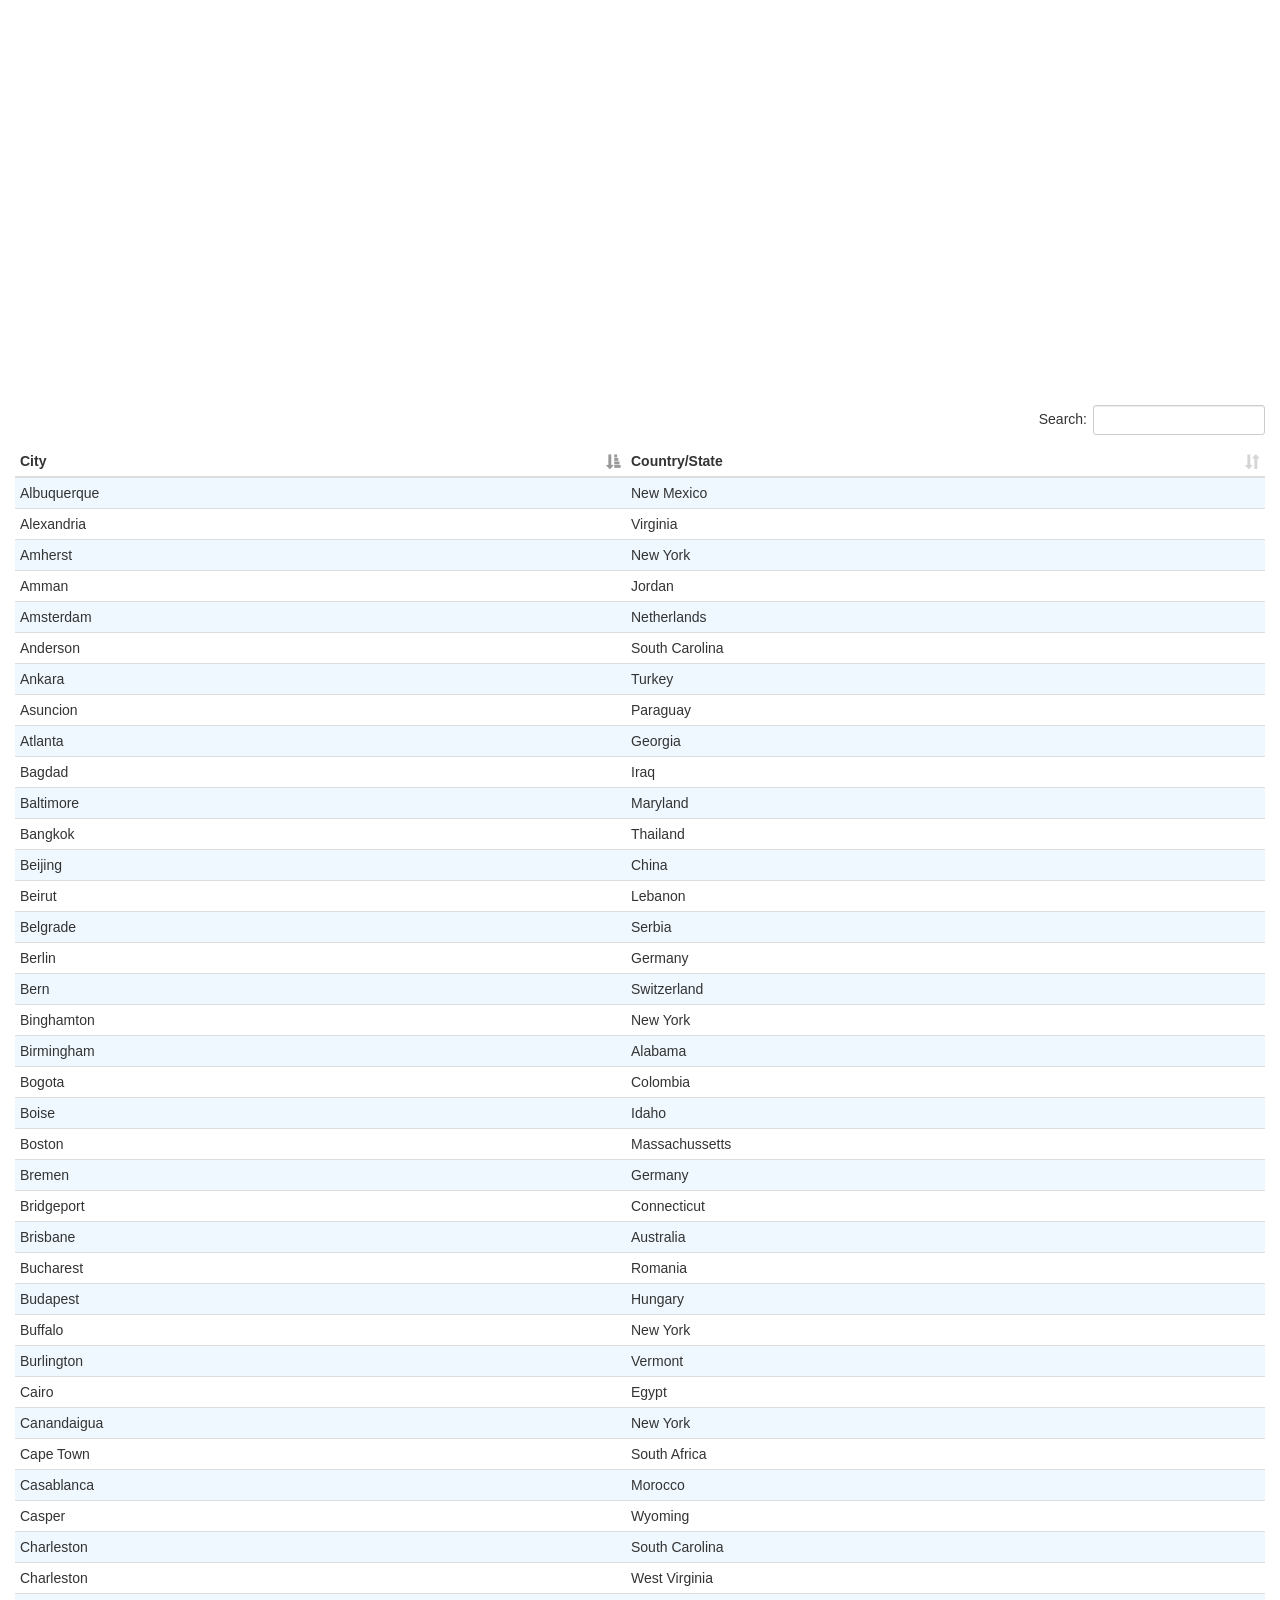
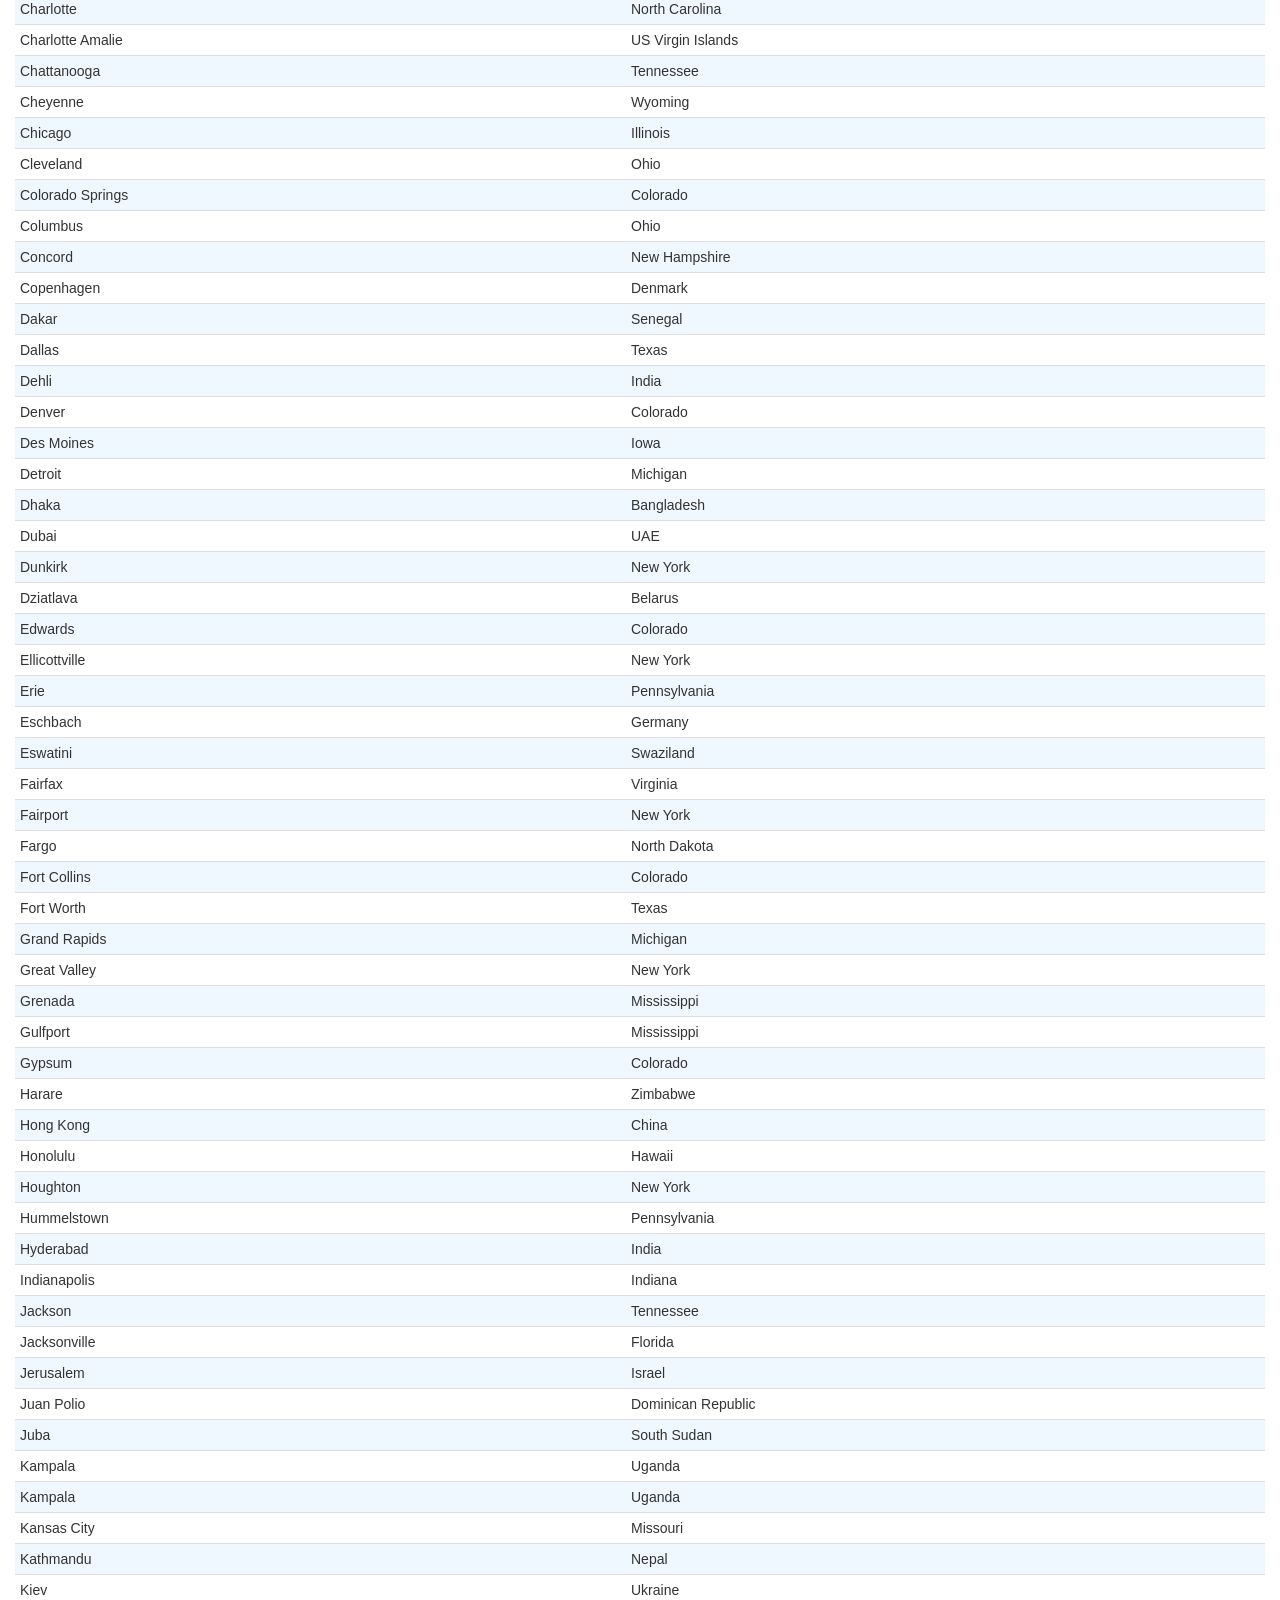
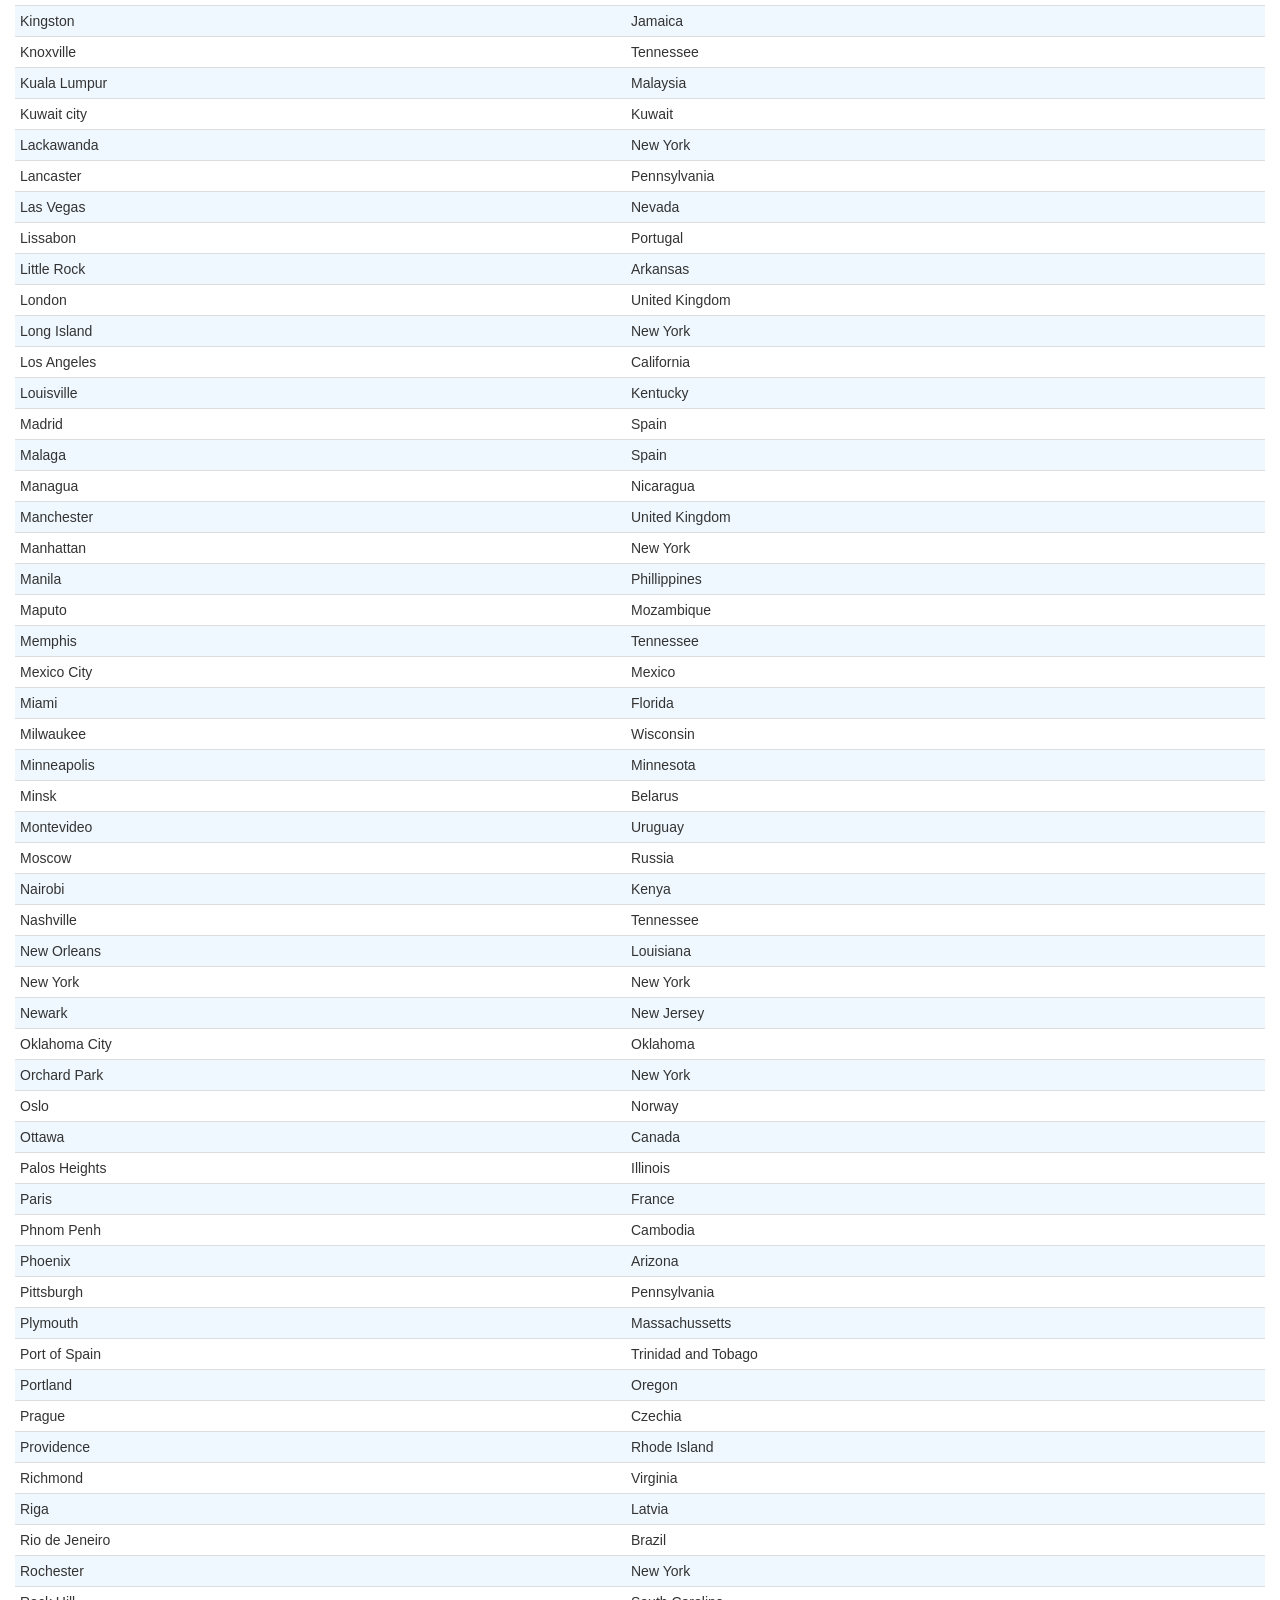
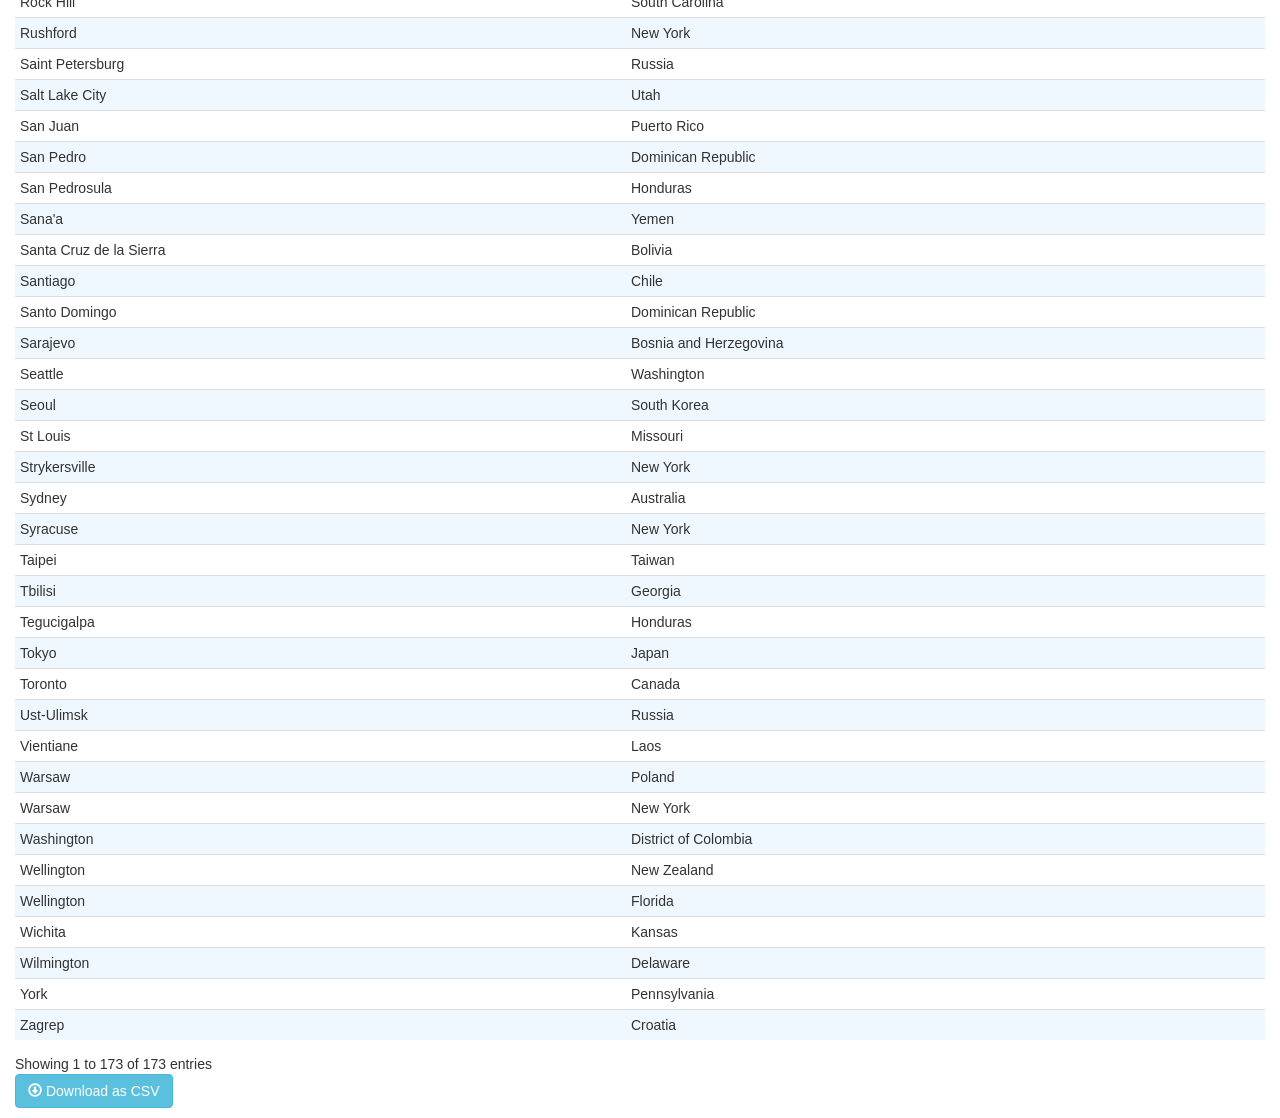
==== index.html @ 985b514a "a" ====
<!DOCTYPE html>
<html lang="en">
  <head>
    <meta charset="utf-8">
    <meta http-equiv="X-UA-Compatible" content="IE=edge">
    <meta name="viewport" content="width=device-width, initial-scale=1">
    <!-- The above 3 meta tags *must* come first in the head; any other head content must come *after* these tags -->
    <title>Chelsea's Army</title>
    <meta name="author" content="Derek Eder">
    <meta content="Display any CSV file as a searchable, filterable, pretty HTML table" />

    <!-- Bootstrap core CSS -->
    <link href="css/bootstrap.min.css" rel="stylesheet">
    <link href="css/dataTables.bootstrap.css" rel="stylesheet">

    <!-- HTML5 shim and Respond.js for IE8 support of HTML5 elements and media queries -->
    <!--[if lt IE 9]>
      <script type="text/javascript" src="https://oss.maxcdn.com/html5shiv/3.7.2/html5shiv.min.js"></script>
      <script type="text/javascript" src="https://oss.maxcdn.com/respond/1.4.2/respond.min.js"></script>
    <![endif]-->
  </head>

  <body>
    <iframe title="Chelsea's Army" aria-label="Map" id="datawrapper-chart-Oba1A" src="https://datawrapper.dwcdn.net/Oba1A/9/" scrolling="no" frameborder="0" style="width: 0; min-width: 100% !important; border: none;" height="400"></iframe>
    <script type="text/javascript">!function(){"use strict";window.addEventListener("message",(function(a){if(void 0!==a.data["datawrapper-height"])for(var e in a.data["datawrapper-height"]){var t=document.getElementById("datawrapper-chart-"+e)||document.querySelector("iframe[src*='"+e+"']");t&&(t.style.height=a.data["datawrapper-height"][e]+"px")}}))}();
    </script>
    <div class="container-fluid">

      <div id='table-container'></div>

    </div><!-- /.container -->


    <!-- Bootstrap core JavaScript
    ================================================== -->
    <!-- Placed at the end of the document so the pages load faster -->
    <script type="text/javascript" src="js/jquery.min.js"></script>
    <script type="text/javascript" src="js/bootstrap.min.js"></script>
    <script type="text/javascript" src="js/jquery.csv.min.js"></script>
    <script type="text/javascript" src="js/jquery.dataTables.min.js"></script>
    <script type="text/javascript" src="js/dataTables.bootstrap.js"></script>
    <script type="text/javascript" src="js/csv_to_html_table.js"></script>


    <script type="text/javascript">
      // function format_link(link){
      //   if (link)
      //     return "<a href='" + link + "' target='_blank'>" + link + "</a>";
      //   else
      //     return "";
      // }

        CsvToHtmlTable.init({
          csv_path: 'countries-states2.csv',
          element: 'table-container',
          allow_download: true,
          csv_options: {separator: ',', delimiter: '\n'},
          datatables_options: {"paging": false}
        });
    </script>
  </body>
</html>
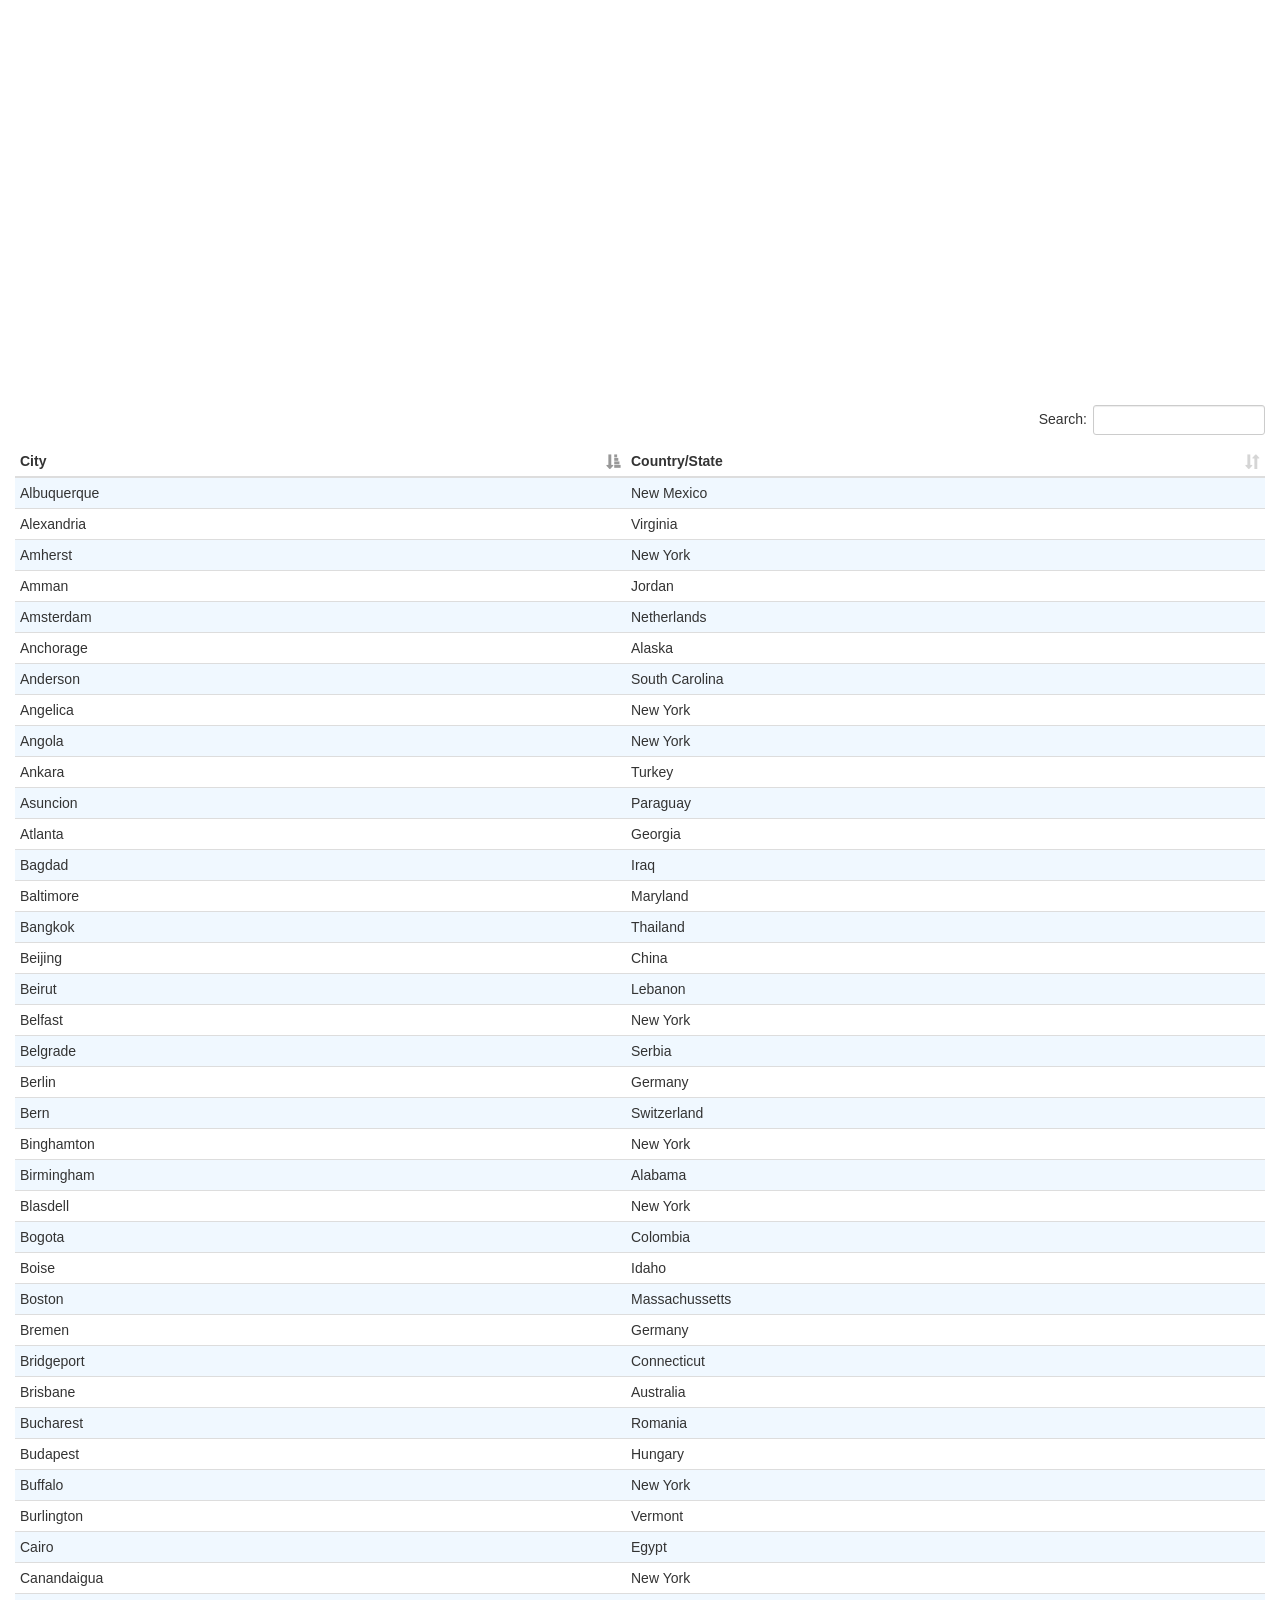
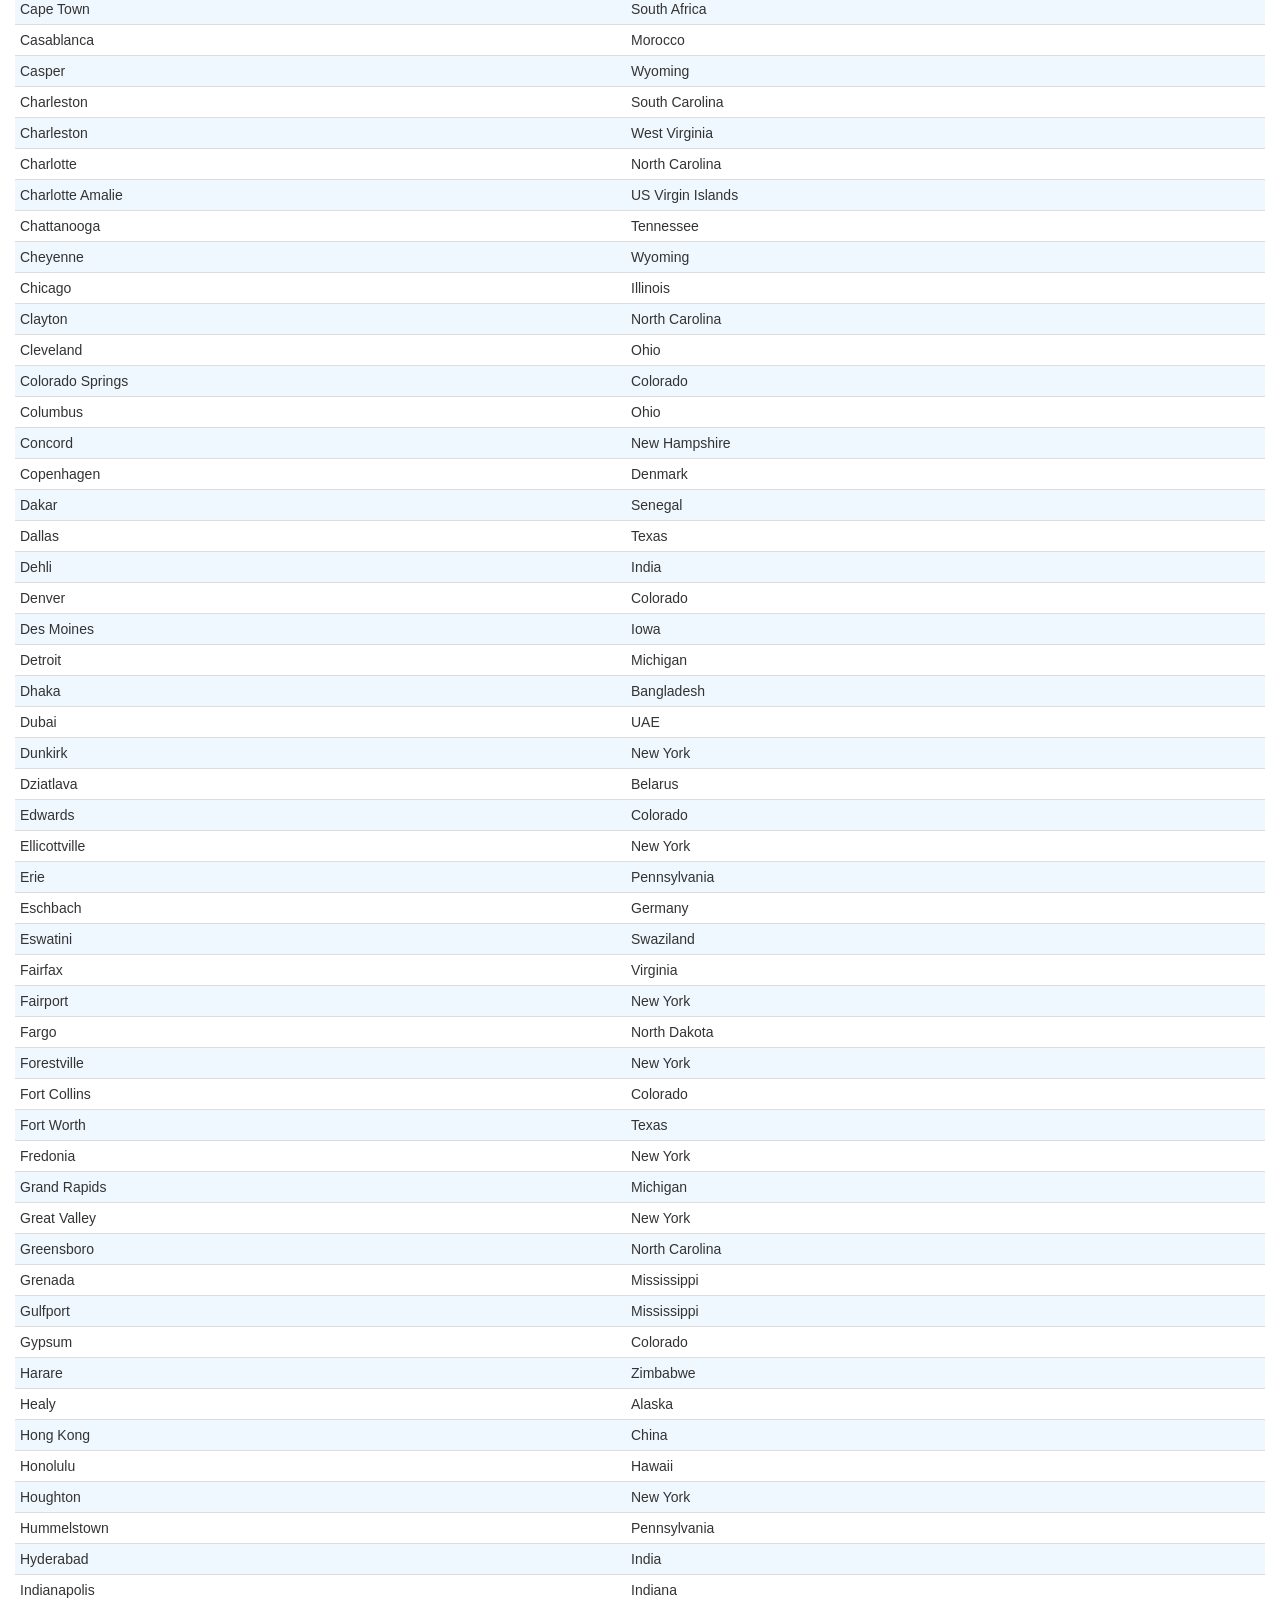
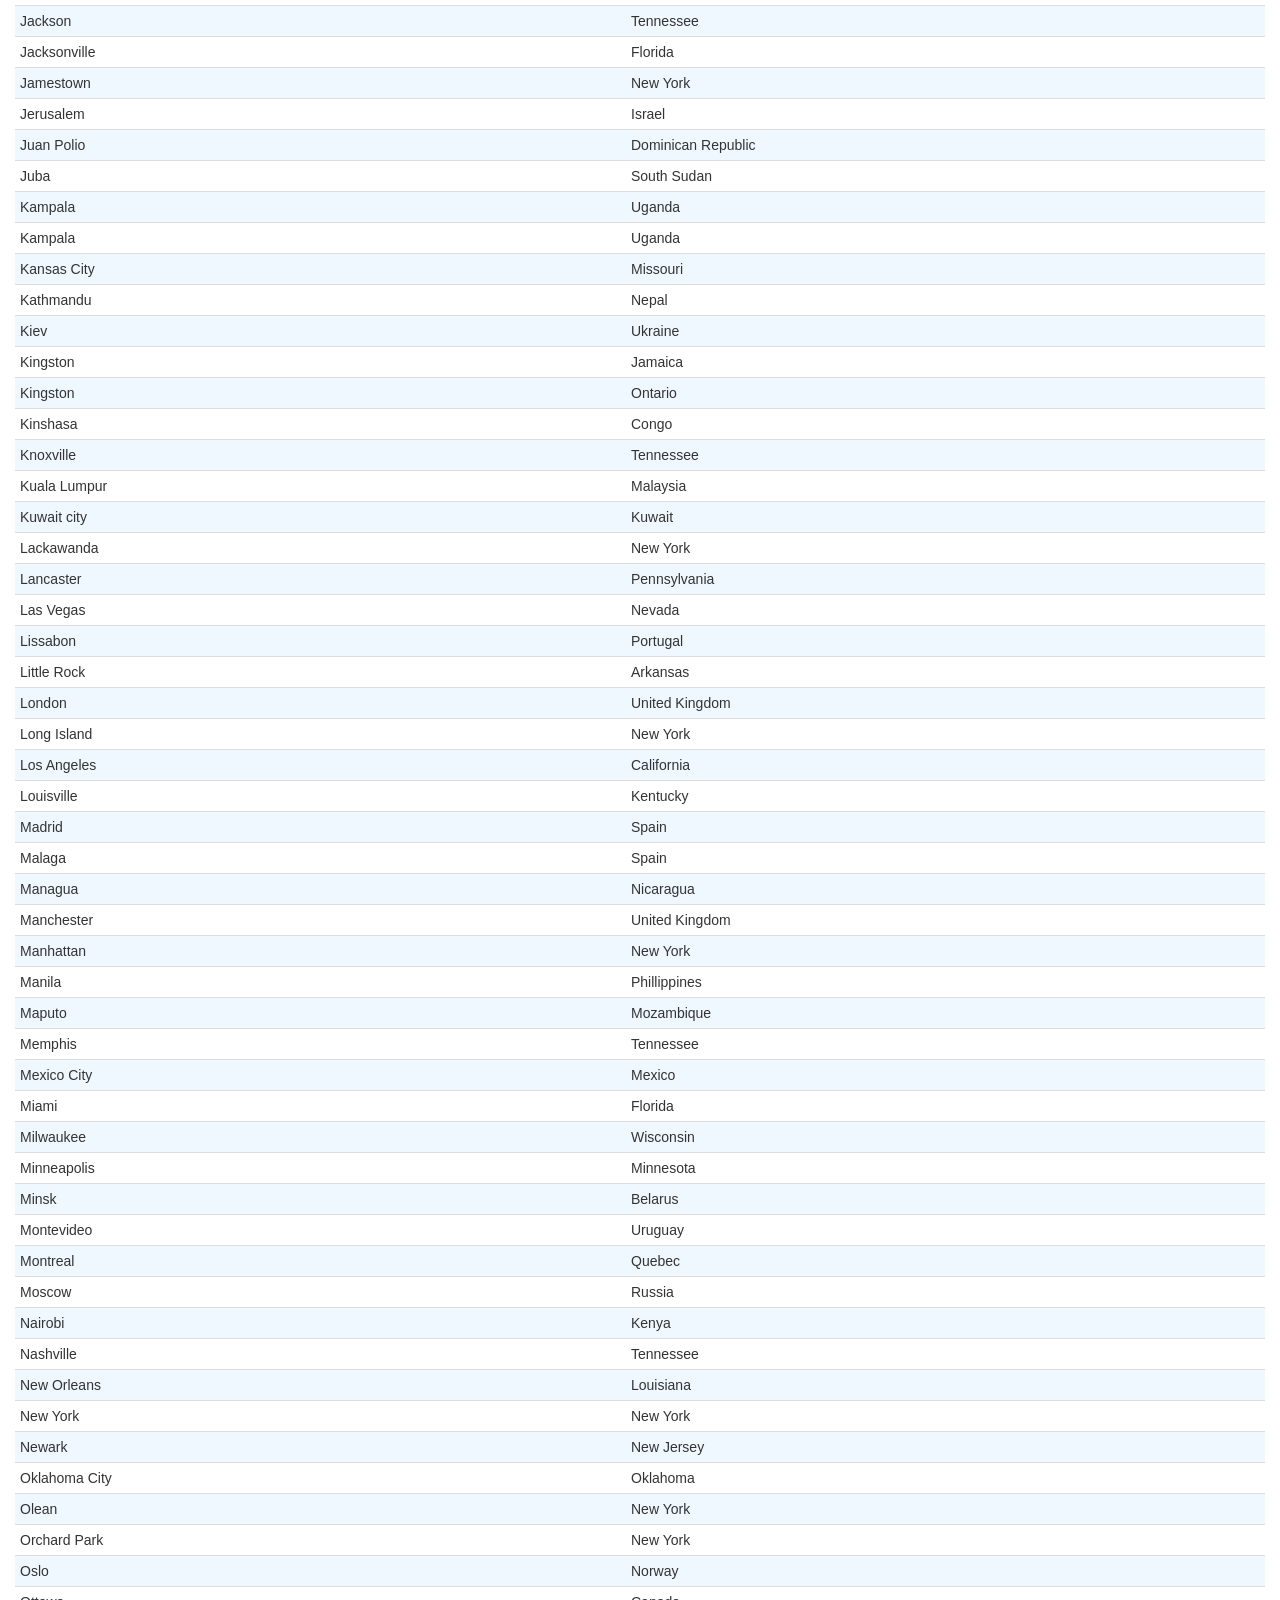
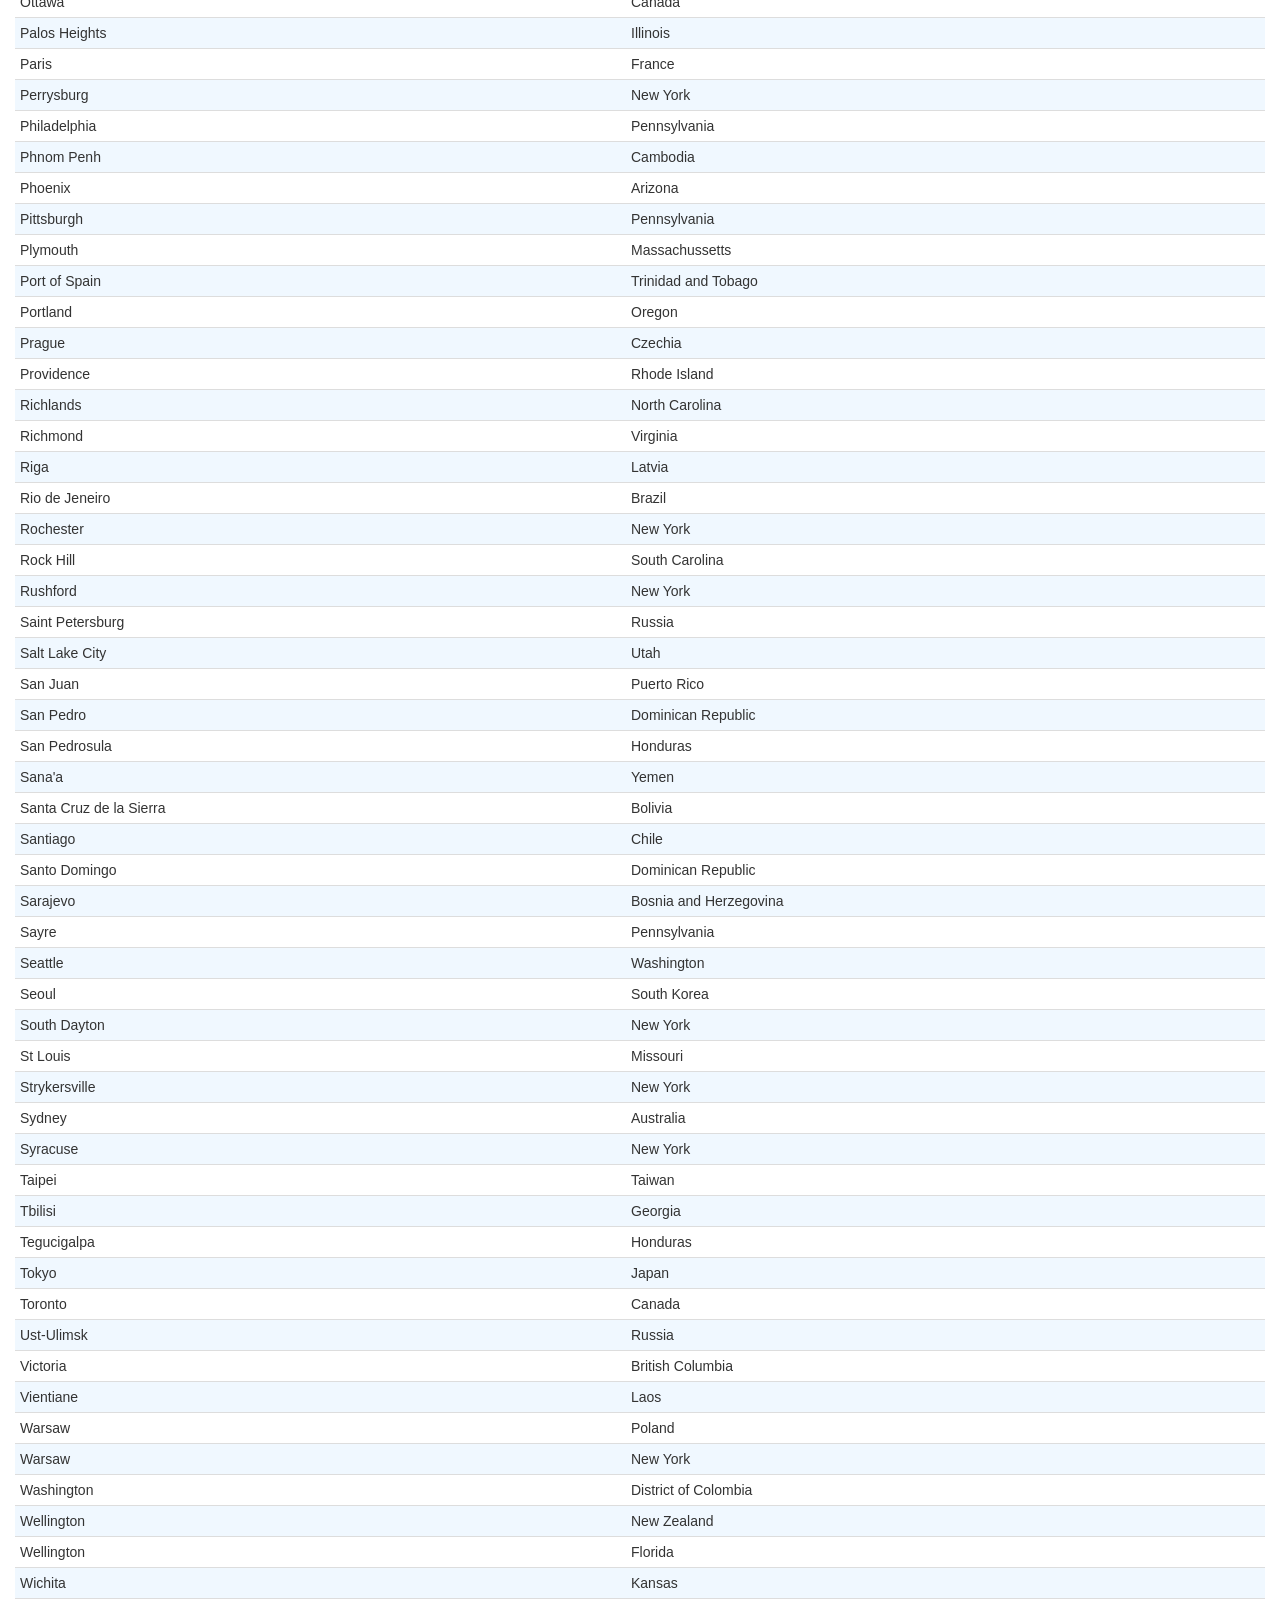
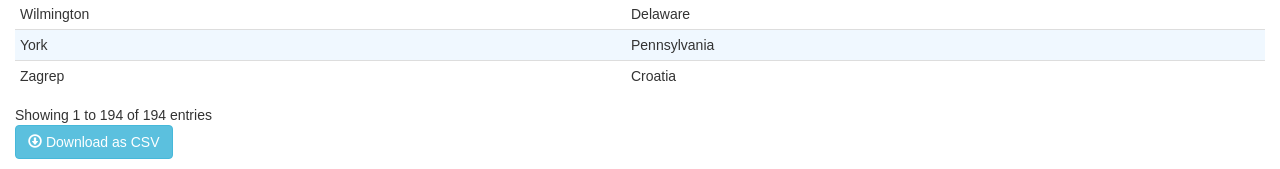
==== commit a9c77476: "a" ====
--- a/index.html
+++ b/index.html
@@ -21,9 +21,10 @@
   </head>
 
   <body>
-    <iframe title="Chelsea's Army" aria-label="Map" id="datawrapper-chart-Oba1A" src="https://datawrapper.dwcdn.net/Oba1A/9/" scrolling="no" frameborder="0" style="width: 0; min-width: 100% !important; border: none;" height="400"></iframe>
-    <script type="text/javascript">!function(){"use strict";window.addEventListener("message",(function(a){if(void 0!==a.data["datawrapper-height"])for(var e in a.data["datawrapper-height"]){var t=document.getElementById("datawrapper-chart-"+e)||document.querySelector("iframe[src*='"+e+"']");t&&(t.style.height=a.data["datawrapper-height"][e]+"px")}}))}();
-    </script>
+    <iframe title="Chelsea's Army" aria-label="Map" id="datawrapper-chart-Oba1A"
+    src="https://datawrapper.dwcdn.net/Oba1A/19/" scrolling="yes" frameborder="0"
+    style="width: 0; min-width: 100% !important; border: none;" height="400"></iframe>
+
     <div class="container-fluid">
 
       <div id='table-container'></div>
@@ -58,5 +59,9 @@
           datatables_options: {"paging": false}
         });
     </script>
+    <script type="text/javascript">!function()
+    {"use strict";window.addEventListener("message",(function(a){if(void 0!==a.data["datawrapper-height"])for(var e in a.data["datawrapper-height"])
+    {var t=document.getElementById("datawrapper-chart-"+e)||document.querySelector("iframe[src*='"+e+"']");t&&(t.style.height=a.data["datawrapper-height"][e]+"px")}}))}();
+    </script>
   </body>
 </html>
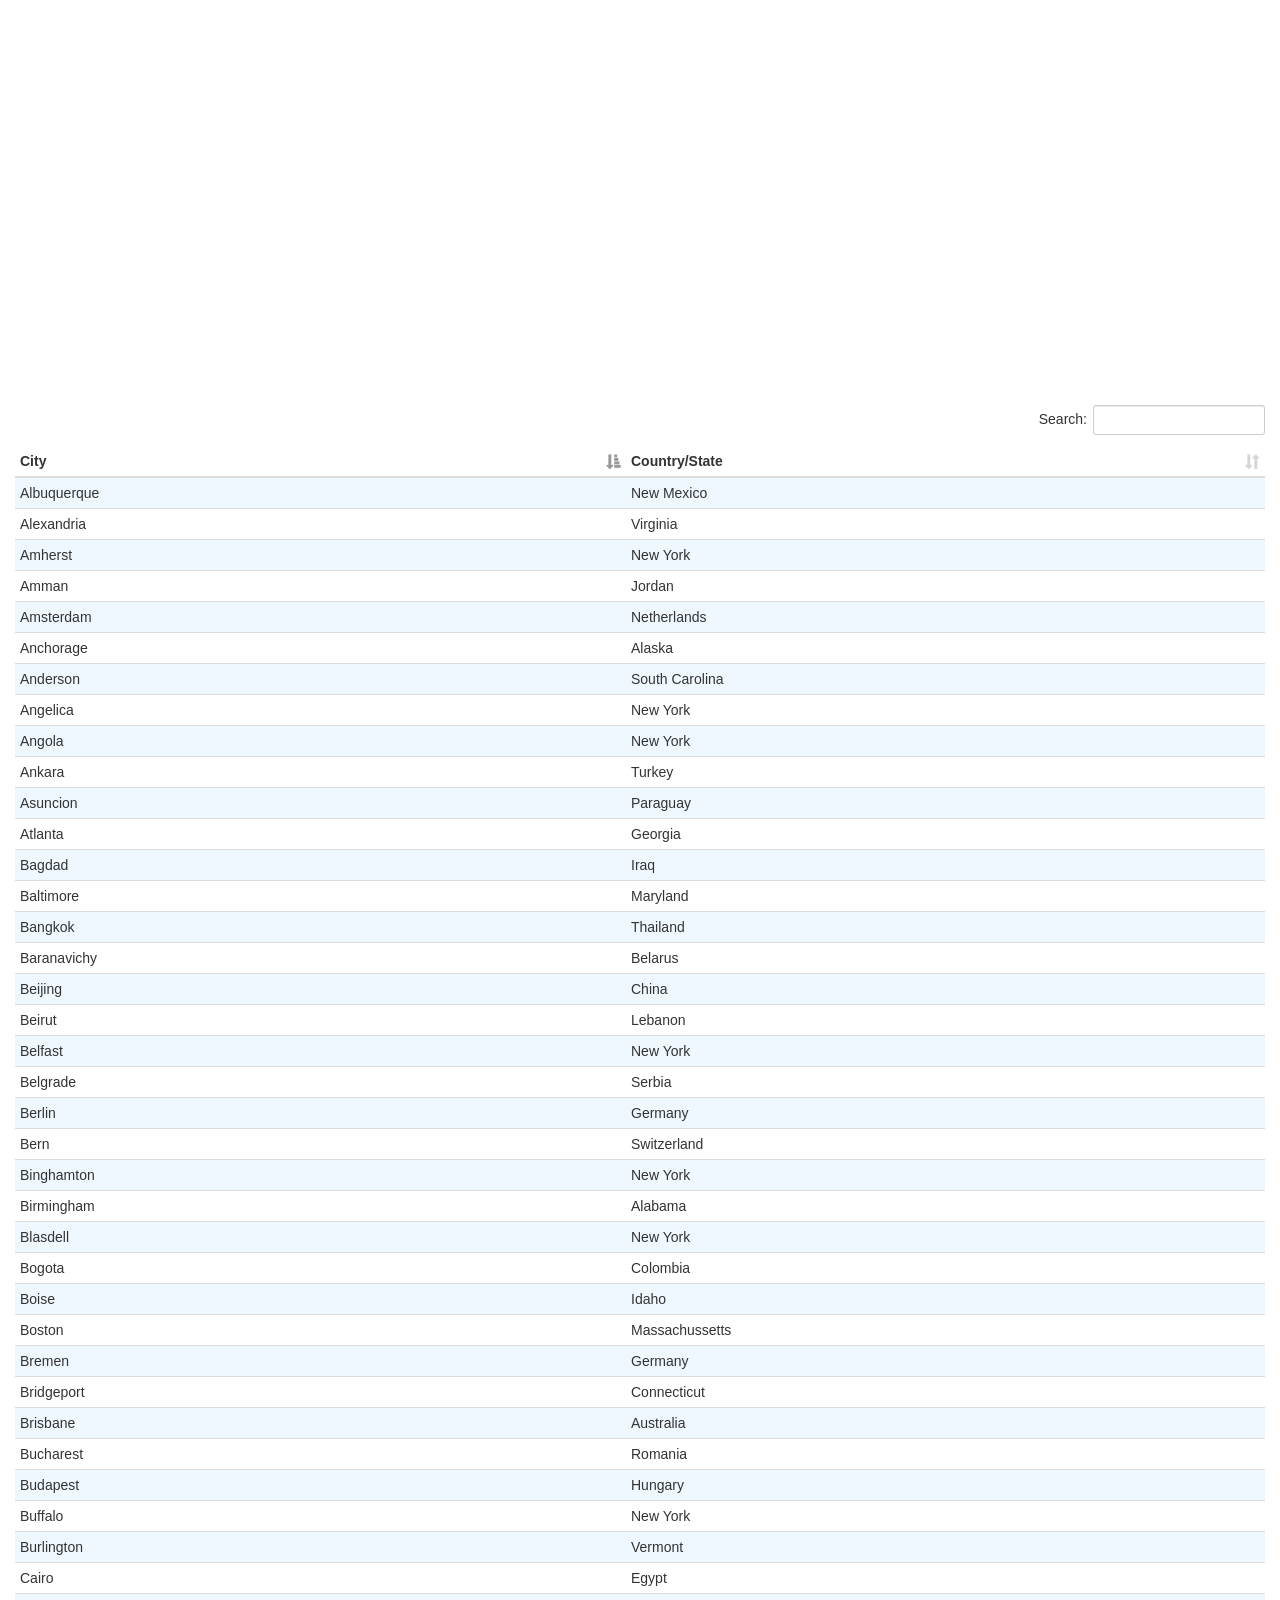
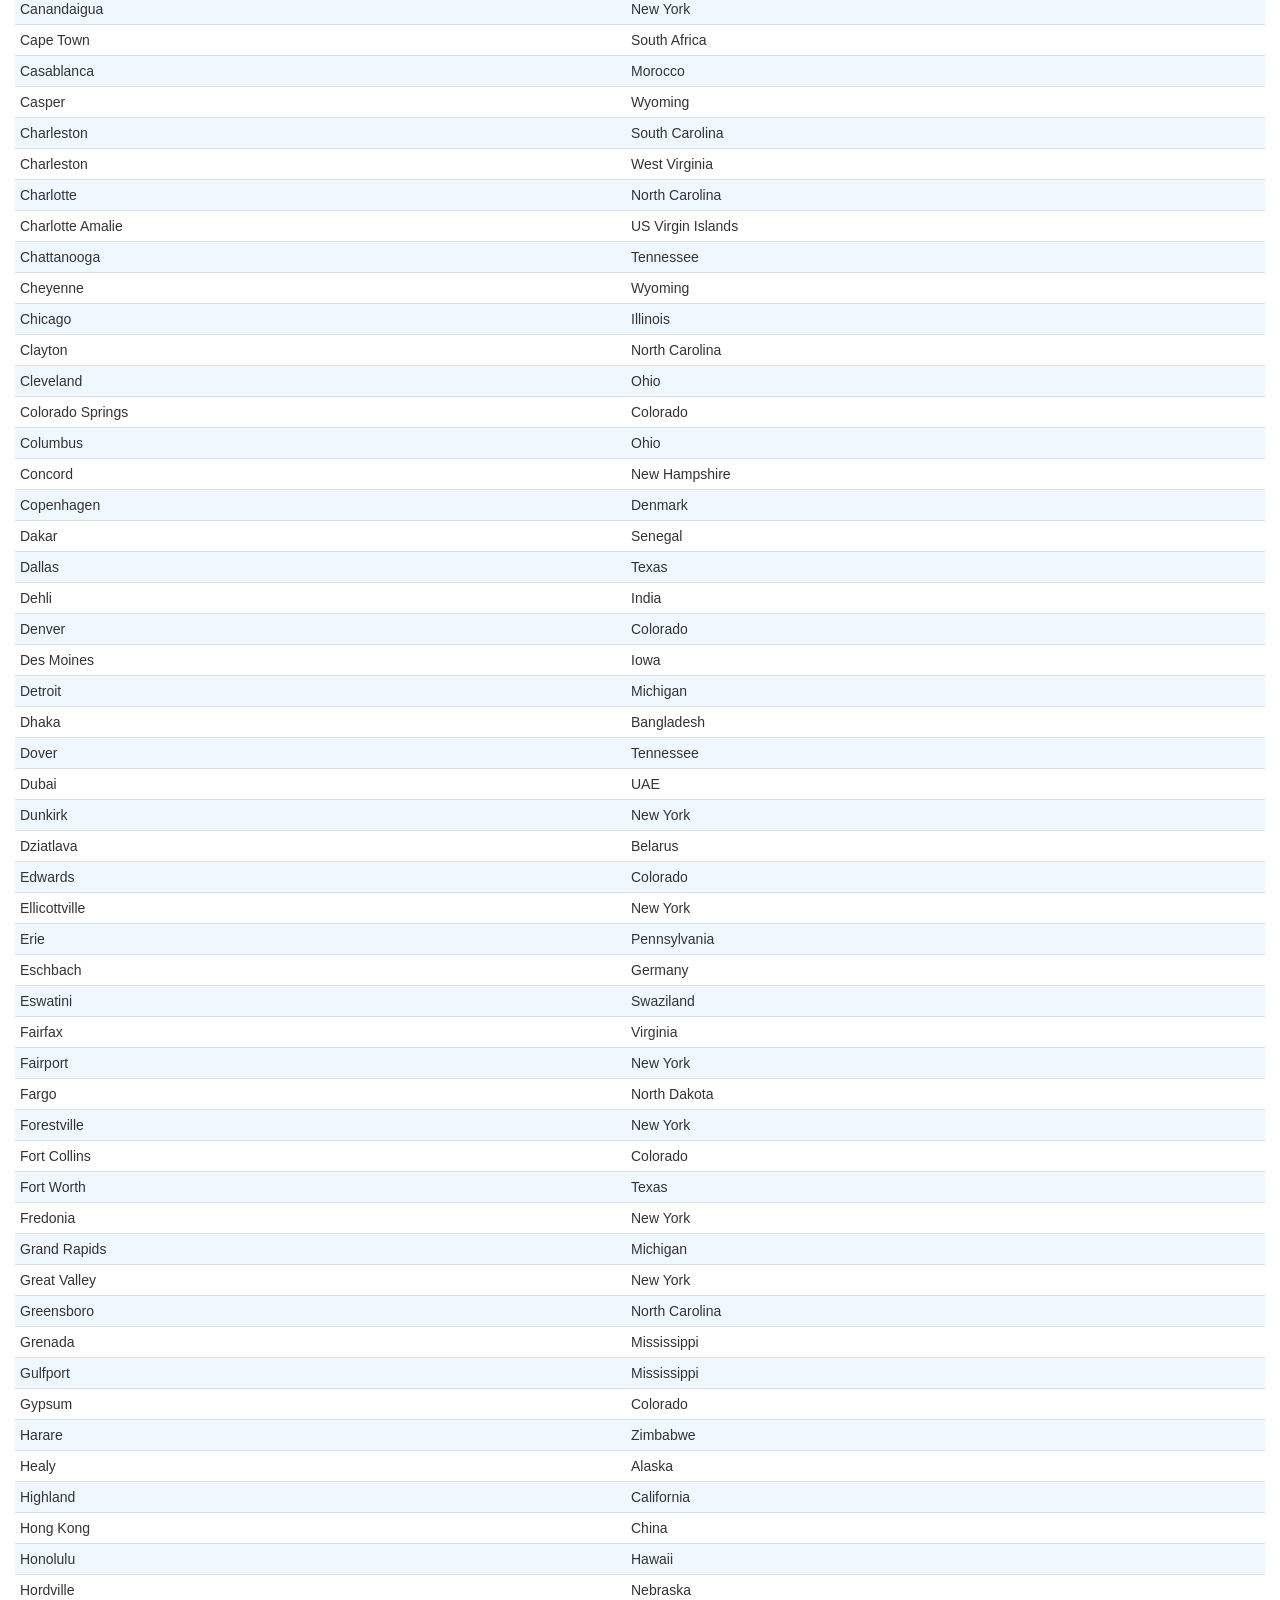
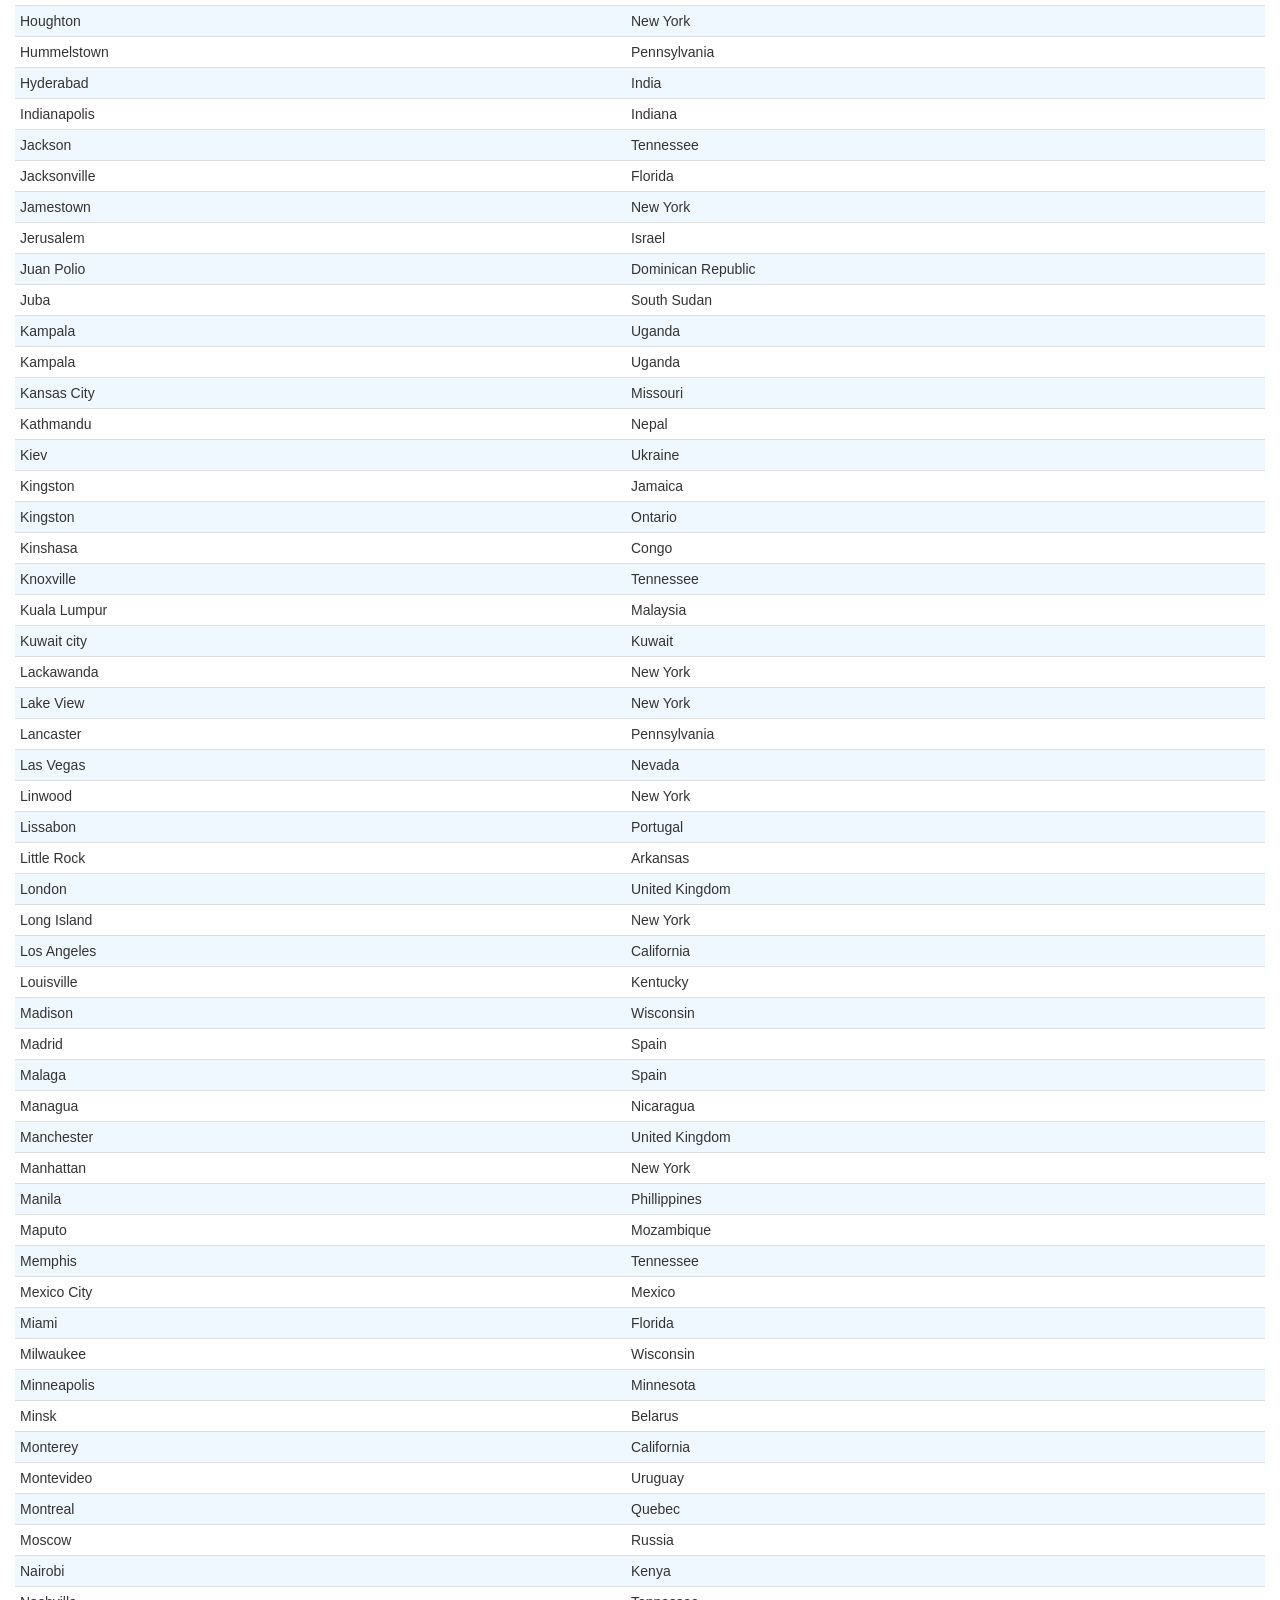
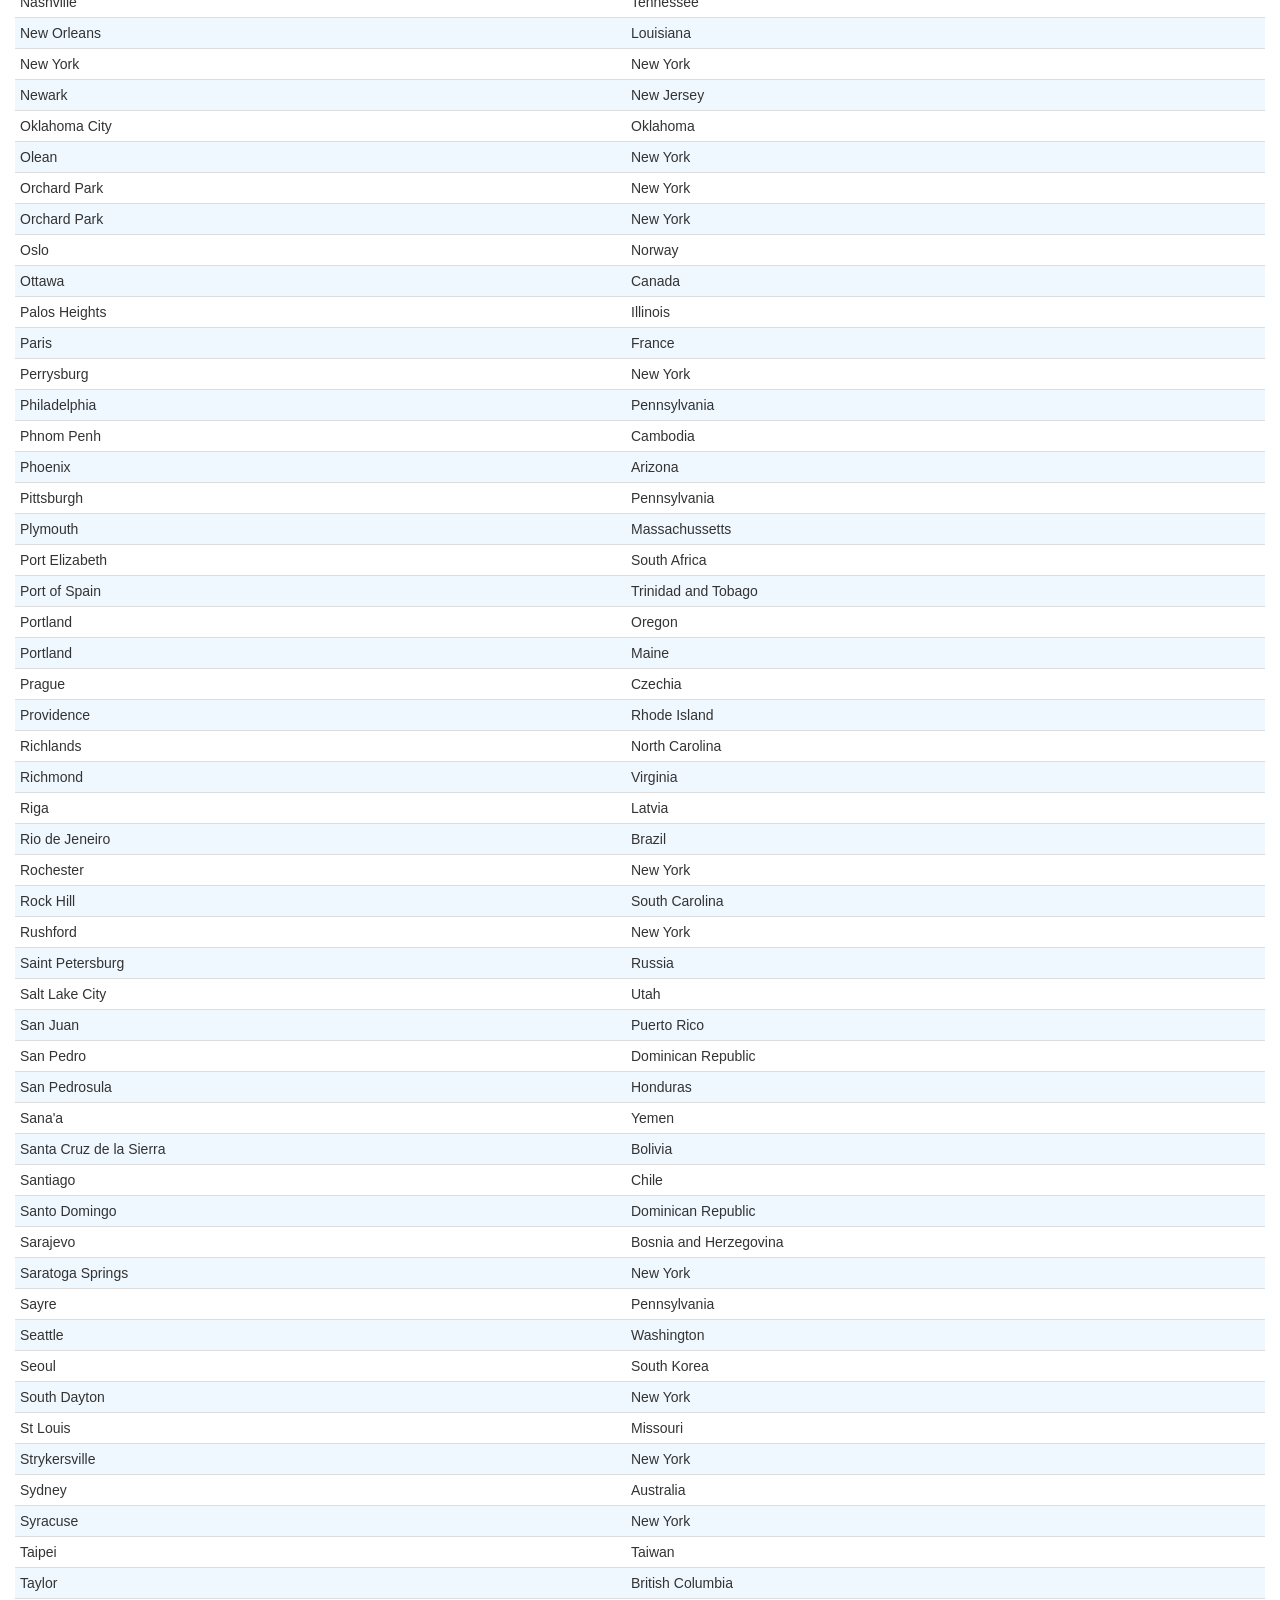
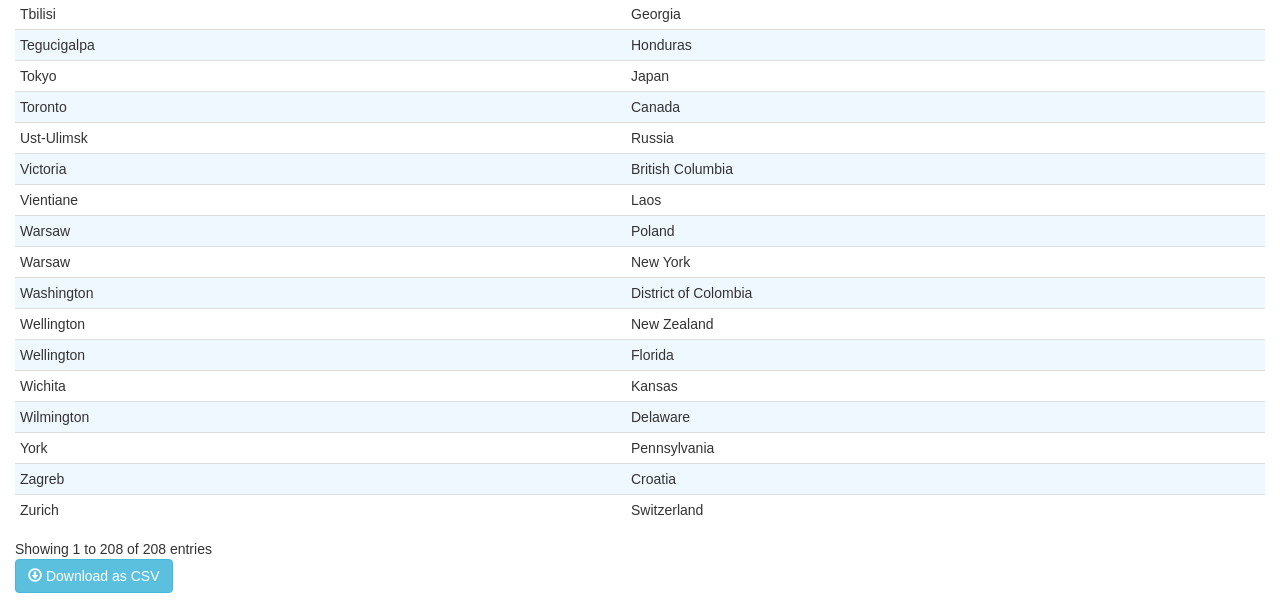
==== commit 176dec56: "a" ====
--- a/index.html
+++ b/index.html
@@ -22,7 +22,7 @@
 
   <body>
     <iframe title="Chelsea's Army" aria-label="Map" id="datawrapper-chart-Oba1A"
-    src="https://datawrapper.dwcdn.net/Oba1A/19/" scrolling="yes" frameborder="0"
+    src="https://datawrapper.dwcdn.net/Oba1A/20/" scrolling="yes" frameborder="0"
     style="width: 0; min-width: 100% !important; border: none;" height="400"></iframe>
 
     <div class="container-fluid">
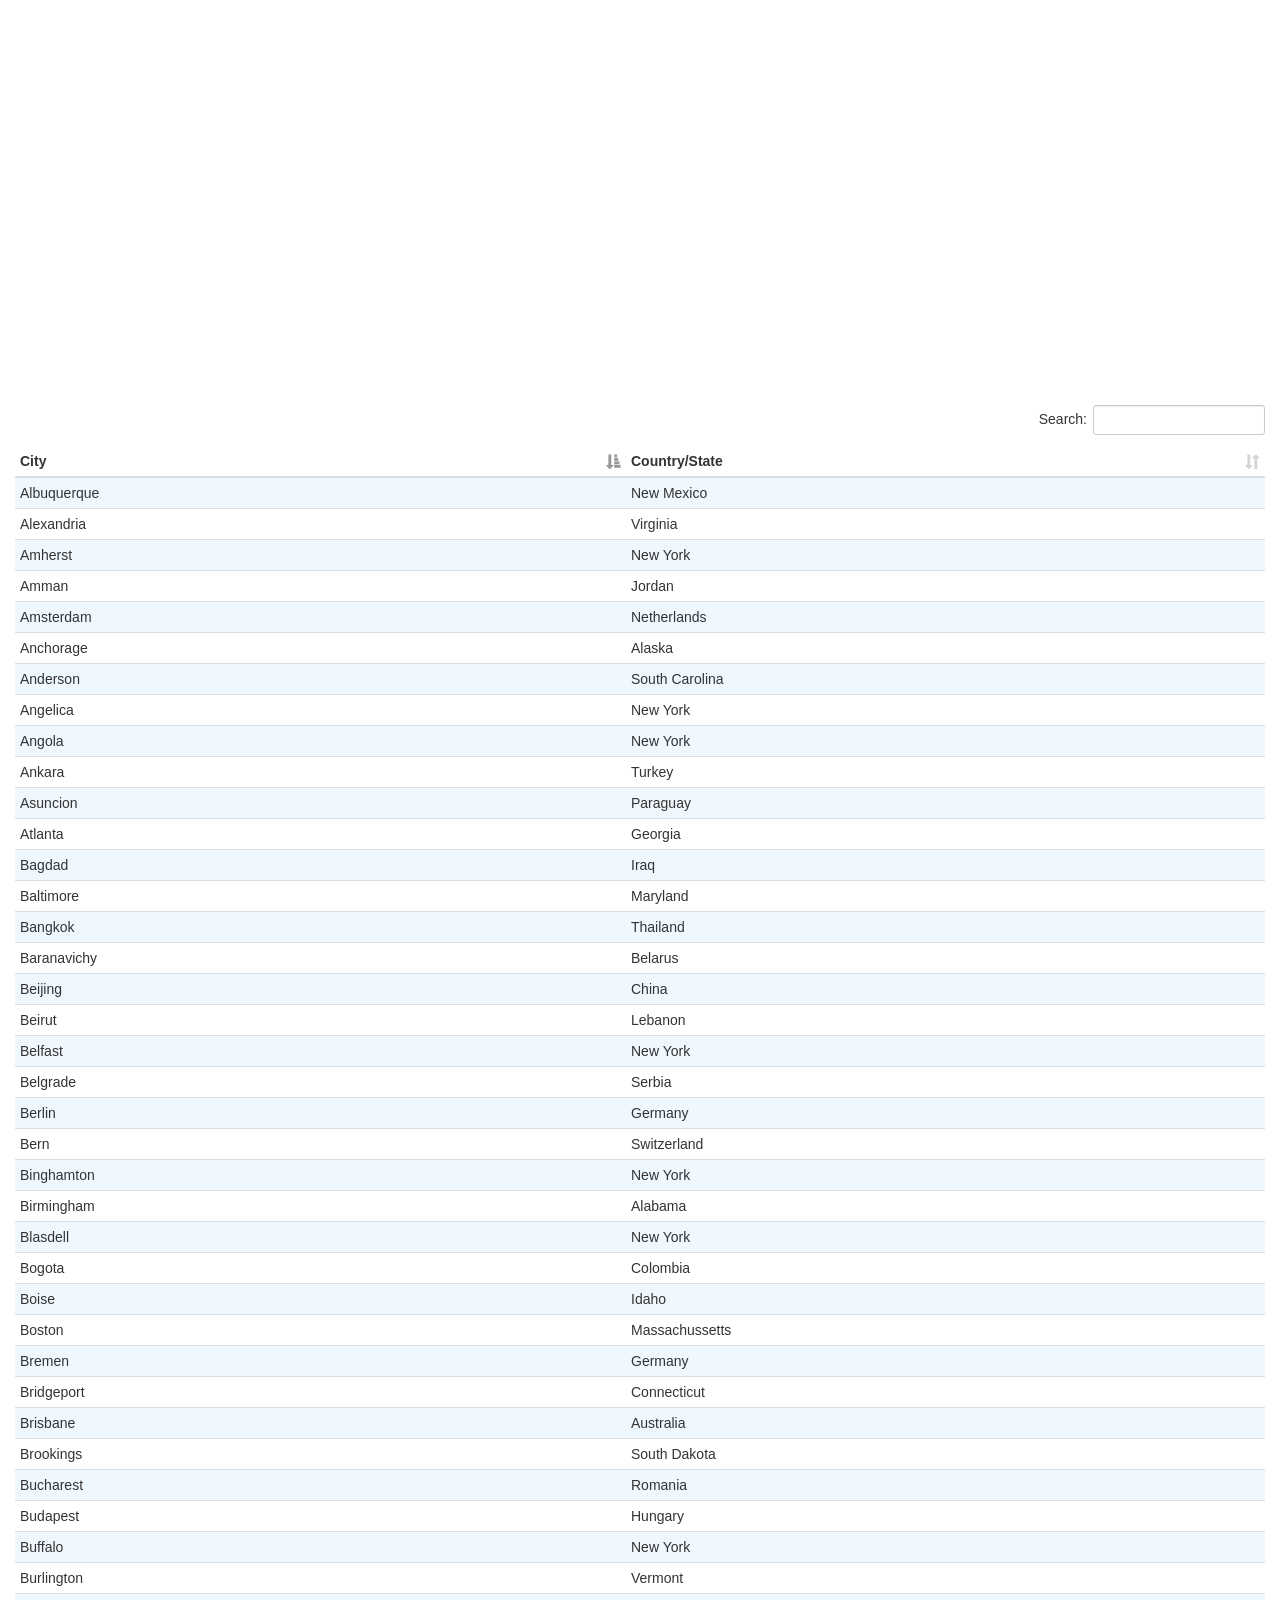
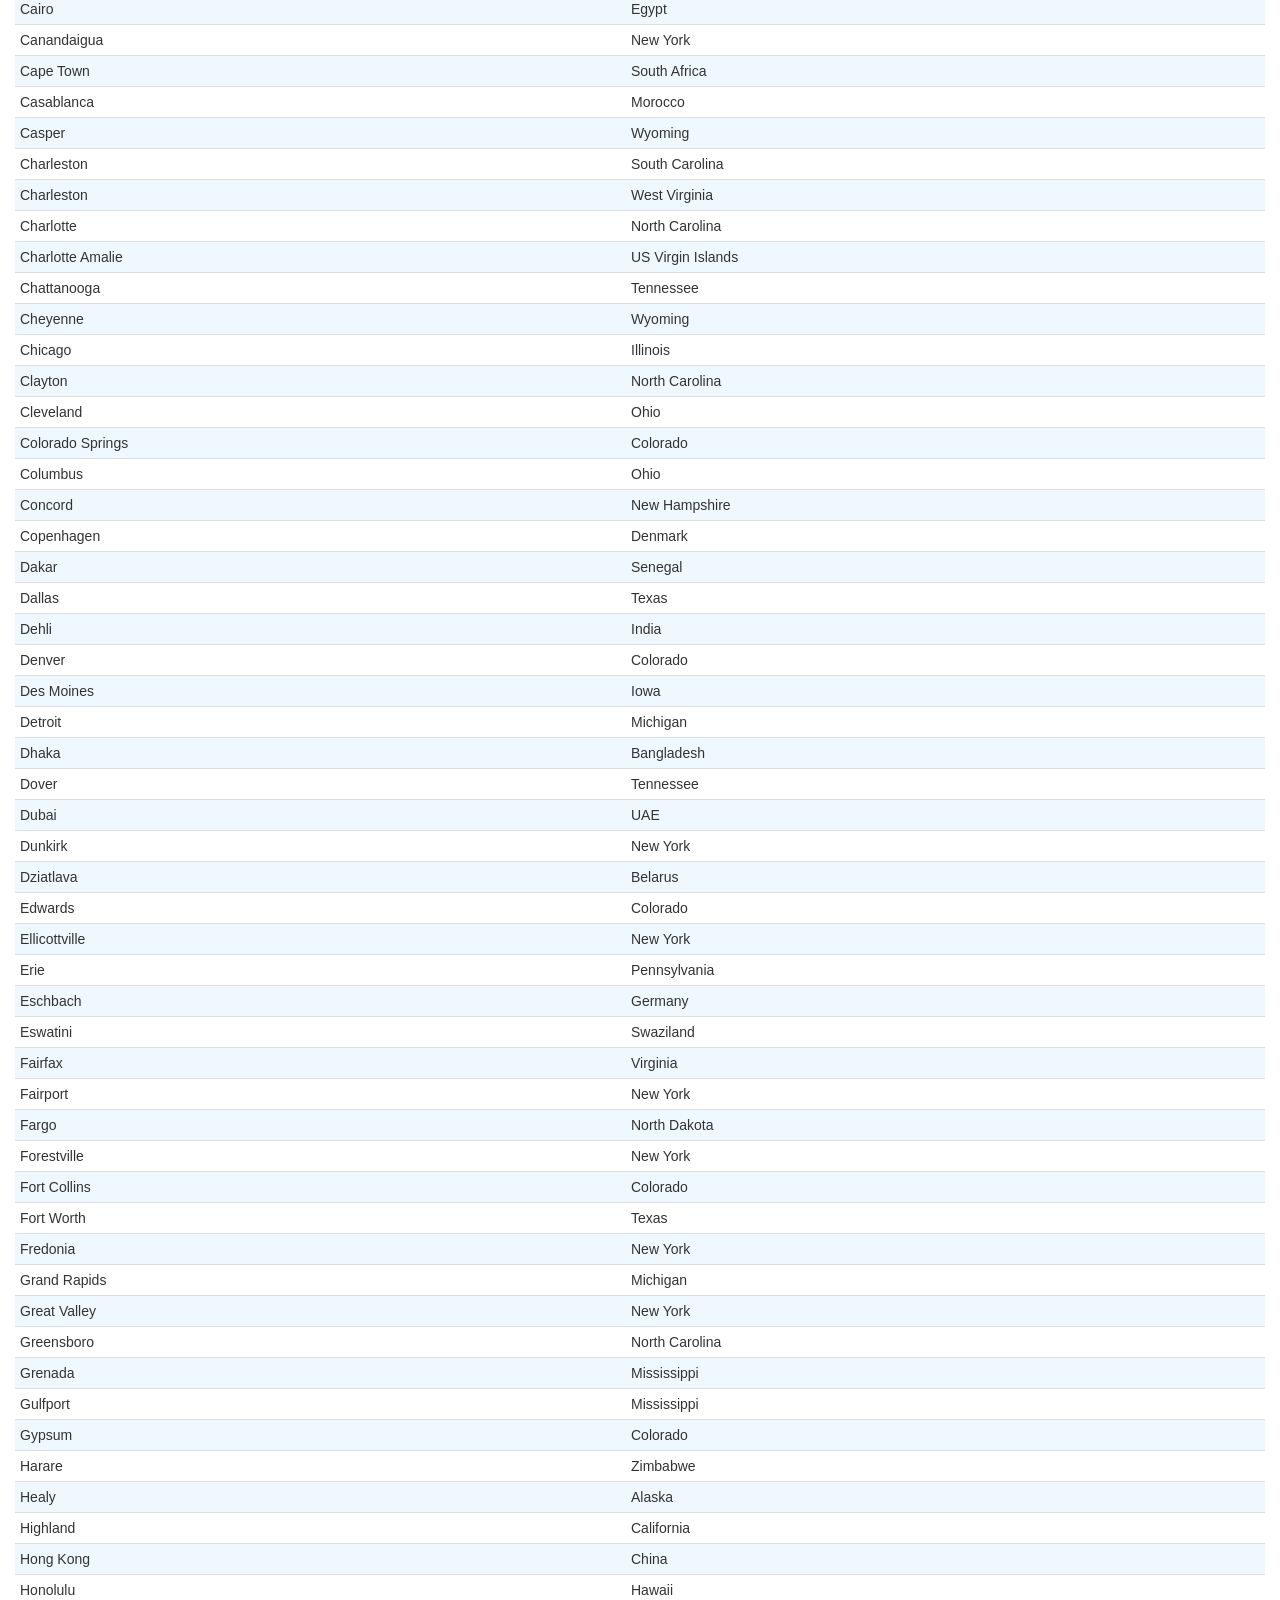
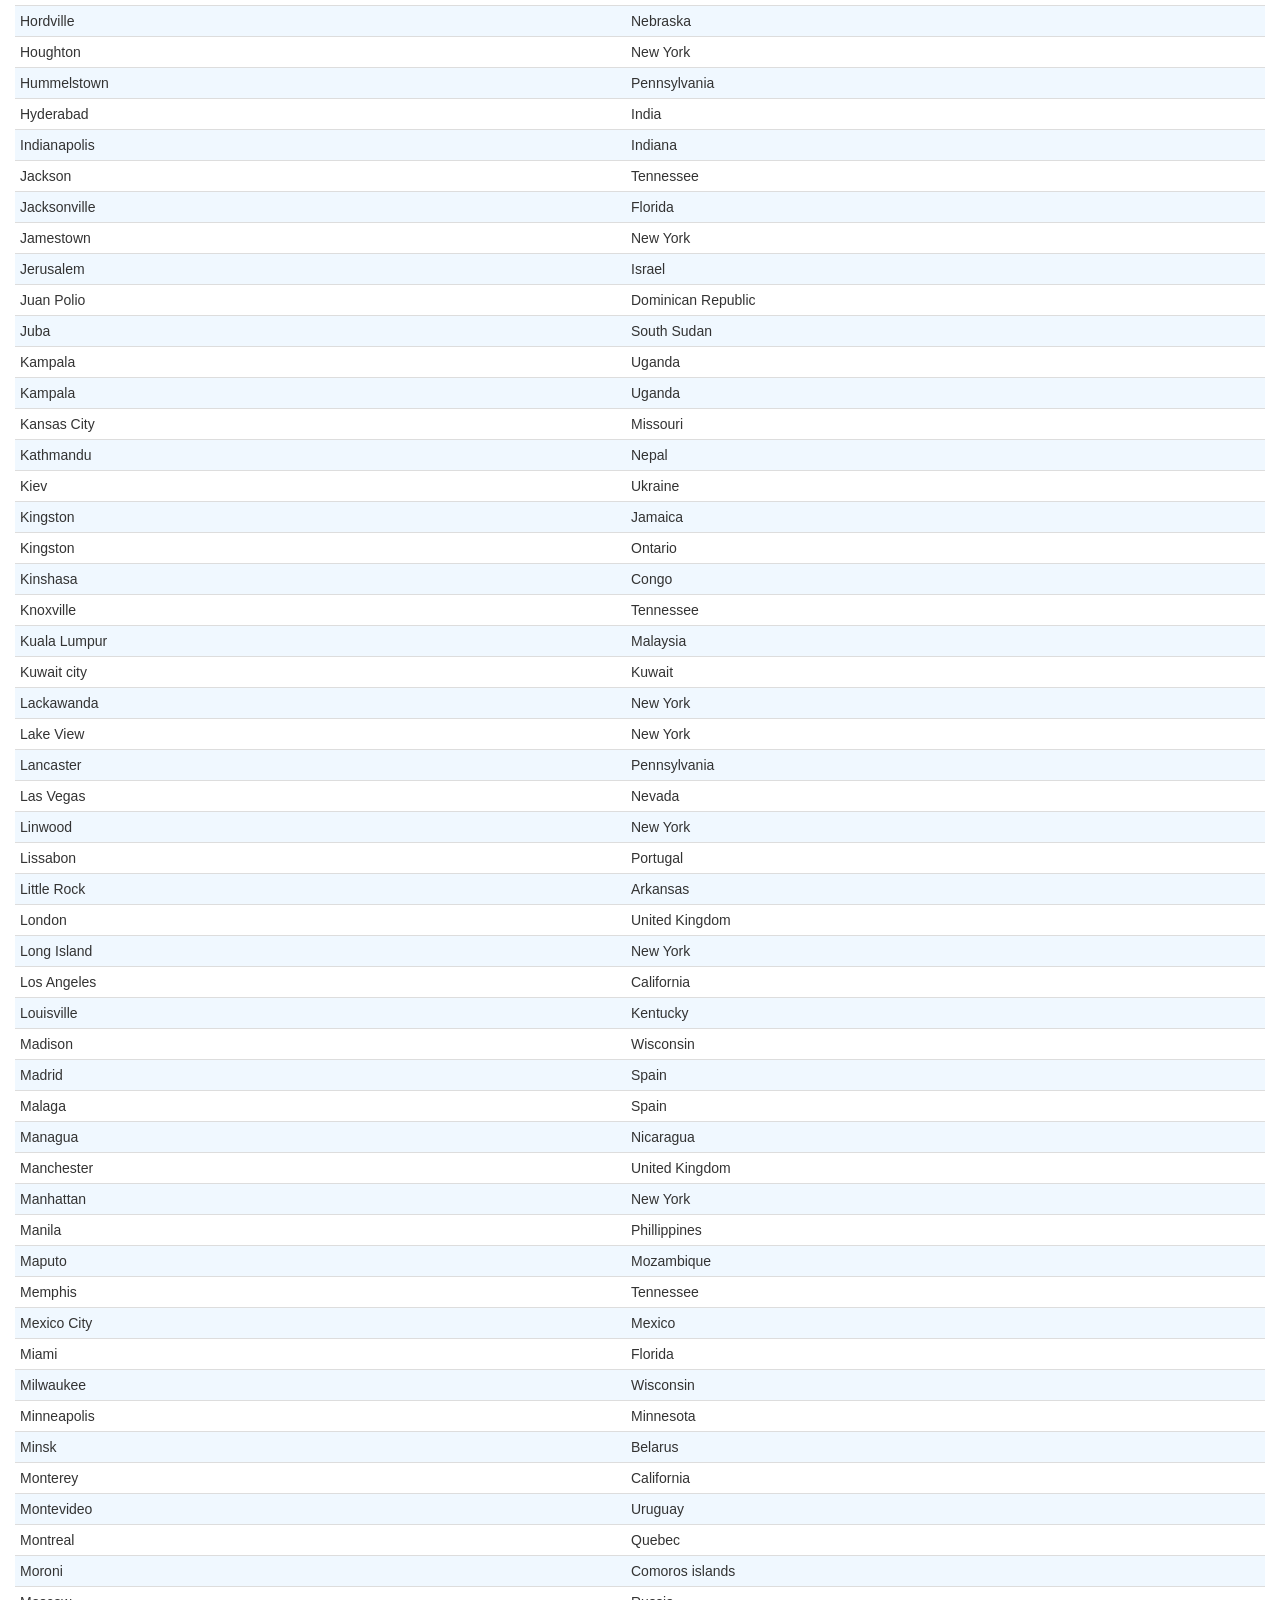
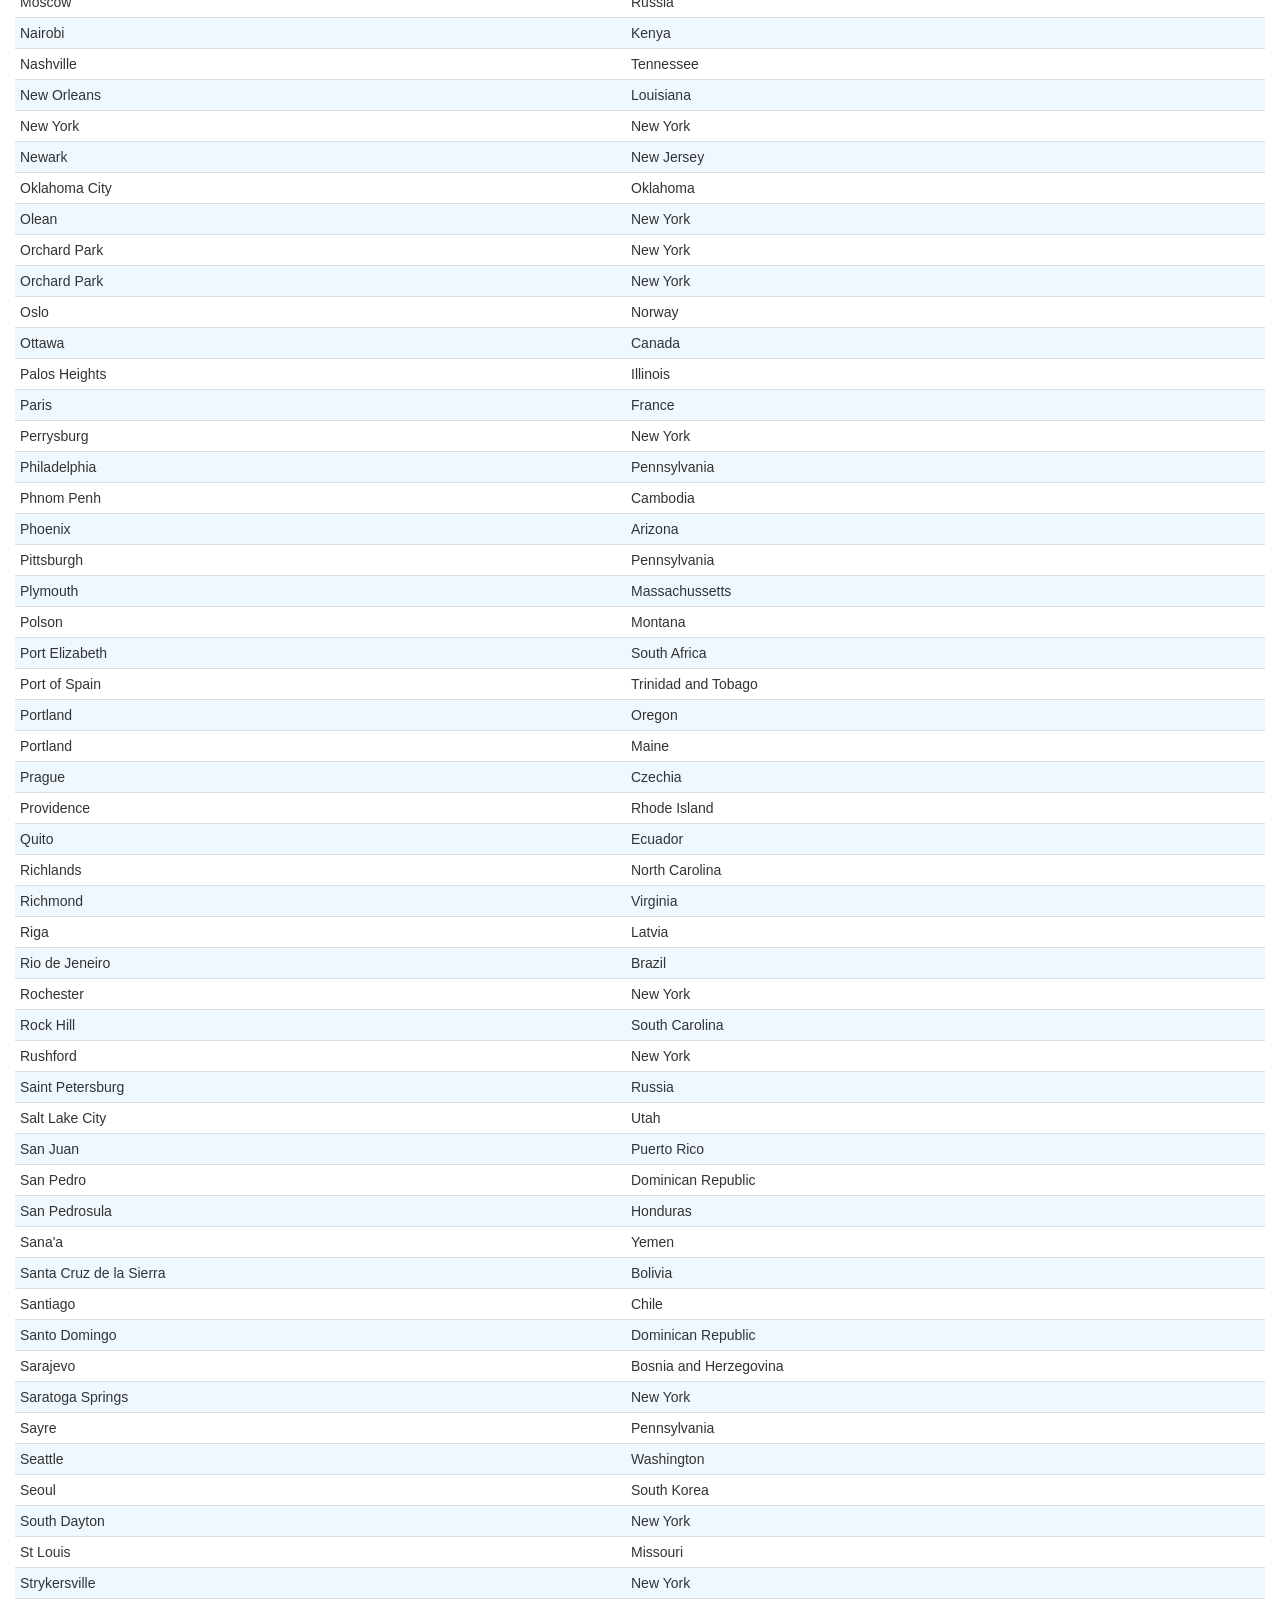
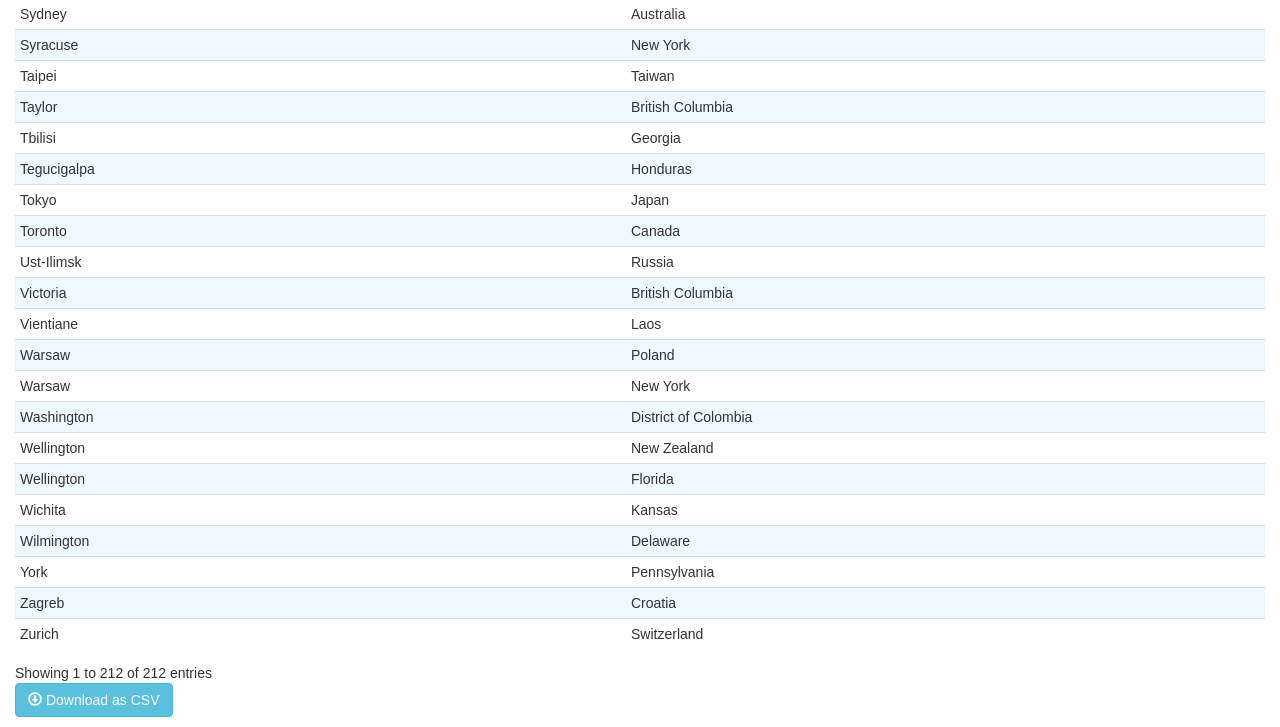
==== commit f88fa3b1: "map 21" ====
--- a/index.html
+++ b/index.html
@@ -22,7 +22,7 @@
 
   <body>
     <iframe title="Chelsea's Army" aria-label="Map" id="datawrapper-chart-Oba1A"
-    src="https://datawrapper.dwcdn.net/Oba1A/20/" scrolling="yes" frameborder="0"
+    src="https://datawrapper.dwcdn.net/Oba1A/22/" scrolling="yes" frameborder="0"
     style="width: 0; min-width: 100% !important; border: none;" height="400"></iframe>
 
     <div class="container-fluid">
